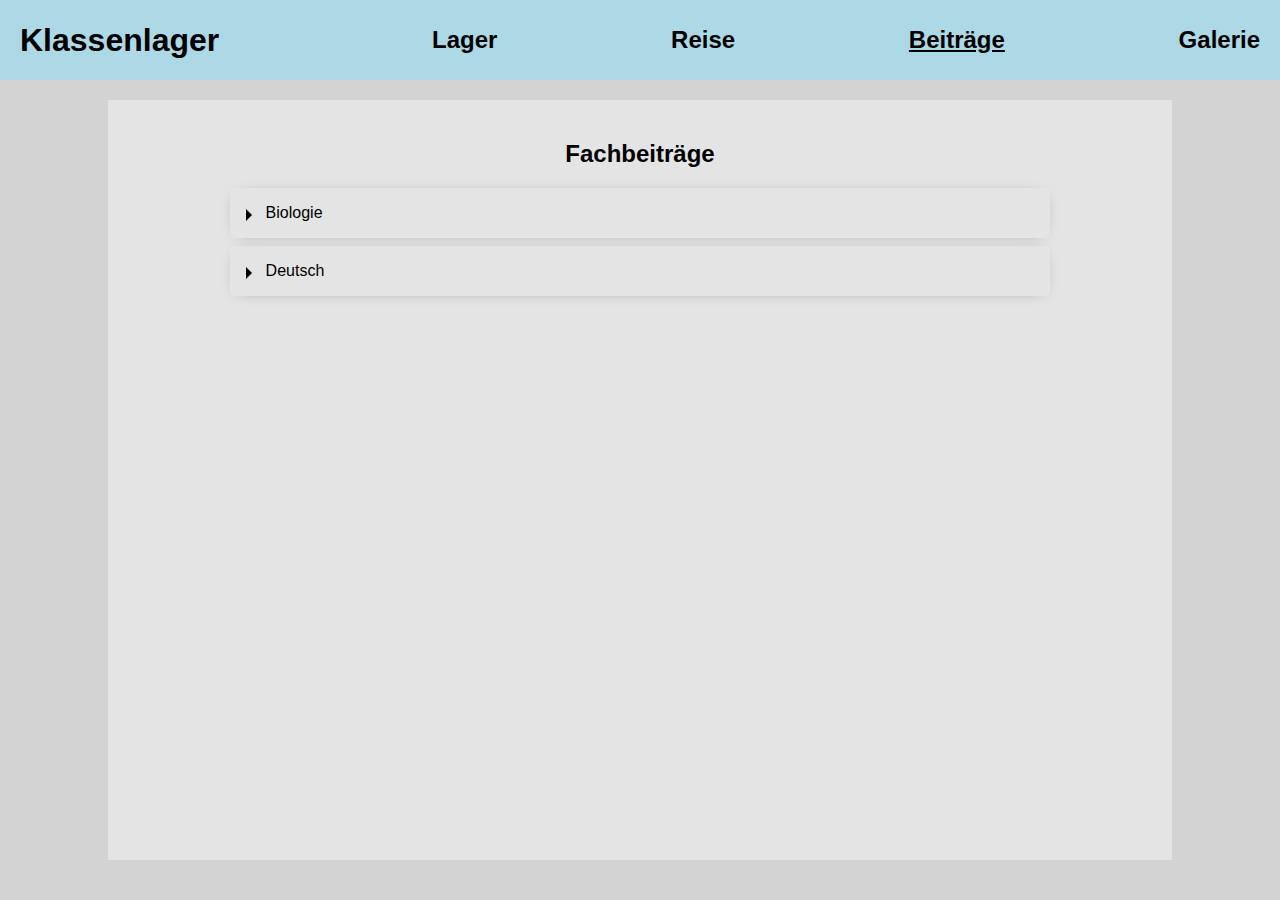
==== articles.html @ 54674957 "Ordner + Leo & Gil alles" ====
<!DOCTYPE html>
<html lang="de">

<head>
  <meta charset="UTF-8">
  <meta http-equiv="X-UA-Compatible" content="IE=edge">
  <meta name="viewport" content="width=device-width, initial-scale=1.0">
  <title>Eigene Webseite</title>

  <link rel="stylesheet" href="style.css">

</head>

<body>
  <header>
    <h1>Klassenlager</h1>
    <nav id="header-nav">
      <ul>
        <li>
          <a href="index.html">Lager</a>
        </li>
        <li>
          <a href="trip.html">Reise</a>
        </li>
        <li>
          <a href="articles.html" class="active">Beiträge</a>
        </li>
        <li>
          <a href="gallery.html">Galerie</a>
        </li>
      </ul>
    </nav>
  </header>

  <main>
    <h2>Fachbeiträge</h2>
    <details>
      <summary class="Titel">Biologie</summary>
      <details>
        <summary>Leonard & Gil</summary>
        <section style="text-align:center;">
          <img src="https://i.ibb.co/1qST4X3/1699619992718-1062ebf3-7551-44ce-8d1d-4b764a9054e6-1.jpg">
          <img src="https://i.ibb.co/bWJ7zFR/1699619992718-1062ebf3-7551-44ce-8d1d-4b764a9054e6-2.jpg">
          <img src="https://i.ibb.co/ZfgkbrX/1699619992718-1062ebf3-7551-44ce-8d1d-4b764a9054e6-3.jpg">
          <img src="https://i.ibb.co/VtXnLLb/1699619992718-1062ebf3-7551-44ce-8d1d-4b764a9054e6-4.jpg">
          <img src="https://i.ibb.co/64rYQHr/1699619992718-1062ebf3-7551-44ce-8d1d-4b764a9054e6-5.jpg">
         </section>
      </details>
    </details>
    <details>
      <summary class="Titel">Deutsch</summary>
      <details>
        <summary>Leonard & Gil</summary>
        <section style="text-align:center;">
          <img src="https://i.postimg.cc/0yD14cB4/0001.jpg">
          <img src="https://i.postimg.cc/RCpmJ3tg/0002.jpg">
         </section>
      </details>
  </main>

</body>

</html>
---- style.css ----
*,
*::before,
*::after {
  box-sizing: content-box;
}

#header-nav ul li a.active {
  text-decoration: underline;
}

body {
  background-image: url("https://www.startpage.com/sp/sxpra?url=https%3A%2F%2Fupload.wikimedia.org%2Fwikipedia%2Fcommons%2Fthumb%2F5%2F54%2FSaas-Grund.jpg%2F1200px-Saas-Grund.jpg");
  background-position: center top;
  background-size: cover;
  margin: 0;
  background-color: lightgray;
  font-family: sans-serif;
  margin-top: 80px;
}

header {
  display: grid;
  grid-template-columns: 30% 70%;
  align-items: center;
  position: fixed;
  height: 80px;
  z-index: 2;
  top: 0;
  left: 0;
  right: 0;
  background-color:lightblue;
  padding: 0 20px;
}

#header-nav ul {
  display: flex;
  flex-direction: row;
  text-align: center;
  justify-content: space-between;
  margin: 0;
  height: 100%;
}

#header-nav ul li {
  list-style: none;
}

#header-nav ul li a {
  text-decoration: none;
  color: black;
  font-size: 1.5rem;
  font-weight: bold;
}

main {
  margin: 100px auto 0;
  width: clamp(620px, 80%, 1080px);
  padding: 20px;
  min-height: 80vh;
  background-color: rgba(255, 255, 255, 0.39);
}

main h2 {
  text-align: center;
}

#photo-grid {
  display: grid;
  grid-template-columns: auto auto auto;
  gap: 2rem;
}

#photo-grid img {
  width: 100%;
  border: 2px solid black;
  transition: transform 600ms ease-in-out;
}

#photo-grid img:hover {
  transform: scale(2);
}
#photo-grid img:hover:nth-child(3n + 1) {
  transform: scale(2) translateX(25%);
}
#photo-grid img:hover:nth-child(3n) {
  transform: scale(2) translateX(-25%);
}

details {
  width: 80%;
  margin: 0 auto ;
  margin-bottom: .5rem;
  box-shadow: 0 .1rem 1rem -.5rem rgba(0,0,0,.4);
  border-radius: 5px;
  overflow: hidden;
}

summary {
  padding: 1rem;
  display: block;
  padding-left: 2.2rem;
  position: relative;
  cursor: pointer;
}

summary:before {
  content: '';
  border-width: .4rem;
  border-style: solid;
  border-color: transparent transparent transparent #000000;
  position: absolute;
  top: 1.3rem;
  left: 1rem;
  transform: rotate(0);
  transform-origin: .2rem 50%;
  transition: .25s transform ease;
}

/* THE MAGIC 🧙‍♀️ */
details[open] > summary:before {
  transform: rotate(90deg);
}


details summary::-webkit-details-marker {
  display:none;
}

details > ul {
  padding-bottom: 1rem;
  margin-bottom: 0;
}
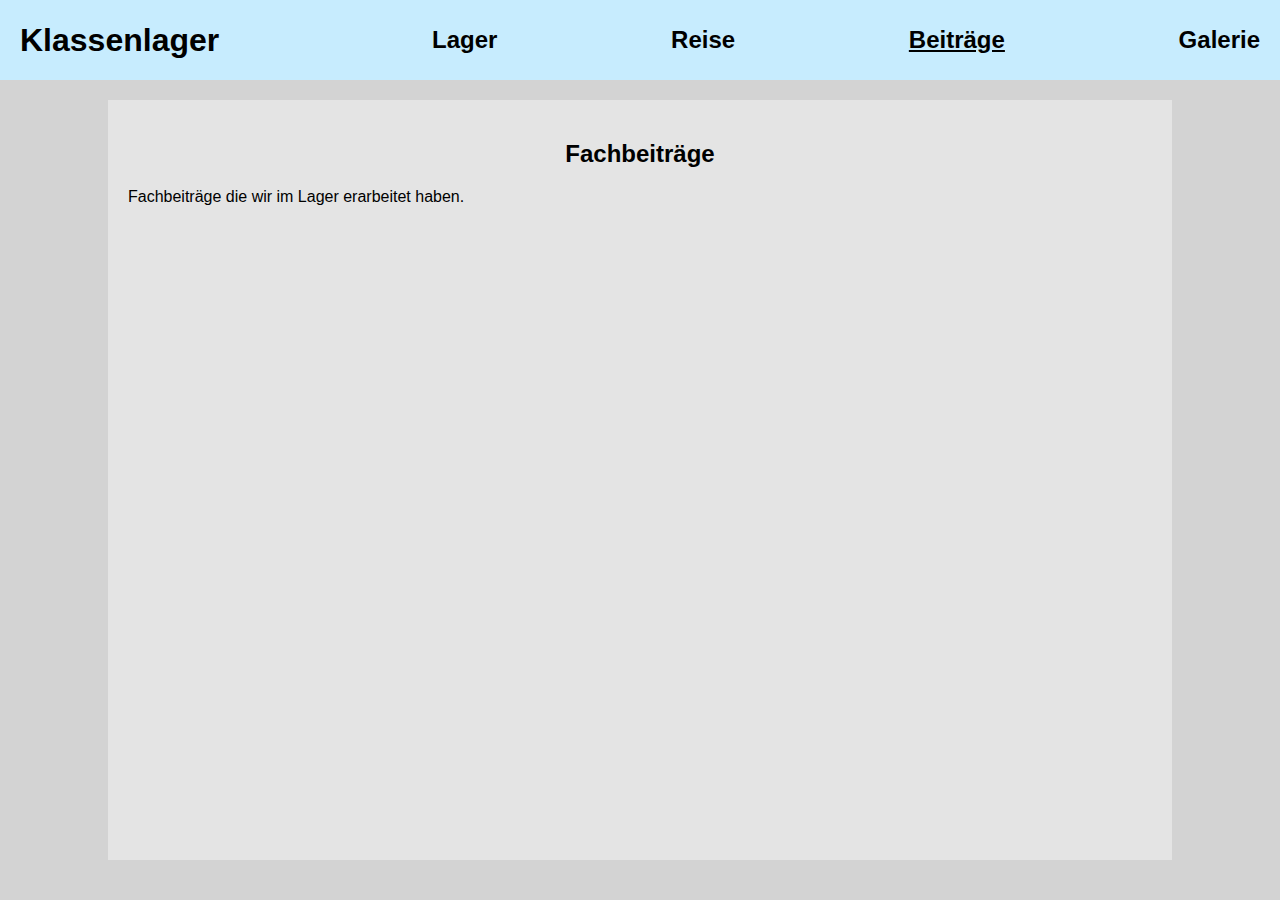
==== commit 6476c9bc: "Reportage" ====
--- a/articles.html
+++ b/articles.html
@@ -34,28 +34,12 @@
 
   <main>
     <h2>Fachbeiträge</h2>
-    <details>
-      <summary class="Titel">Biologie</summary>
-      <details>
-        <summary>Leonard & Gil</summary>
-        <section style="text-align:center;">
-          <img src="https://i.ibb.co/1qST4X3/1699619992718-1062ebf3-7551-44ce-8d1d-4b764a9054e6-1.jpg">
-          <img src="https://i.ibb.co/bWJ7zFR/1699619992718-1062ebf3-7551-44ce-8d1d-4b764a9054e6-2.jpg">
-          <img src="https://i.ibb.co/ZfgkbrX/1699619992718-1062ebf3-7551-44ce-8d1d-4b764a9054e6-3.jpg">
-          <img src="https://i.ibb.co/VtXnLLb/1699619992718-1062ebf3-7551-44ce-8d1d-4b764a9054e6-4.jpg">
-          <img src="https://i.ibb.co/64rYQHr/1699619992718-1062ebf3-7551-44ce-8d1d-4b764a9054e6-5.jpg">
-         </section>
-      </details>
-    </details>
-    <details>
-      <summary class="Titel">Deutsch</summary>
-      <details>
-        <summary>Leonard & Gil</summary>
-        <section style="text-align:center;">
-          <img src="https://i.postimg.cc/0yD14cB4/0001.jpg">
-          <img src="https://i.postimg.cc/RCpmJ3tg/0002.jpg">
-         </section>
-      </details>
+    <h3>
+      
+    </h3>
+    <section>
+      Fachbeiträge die wir im Lager erarbeitet haben.
+    </section>
   </main>
 
 </body>
--- a/style.css
+++ b/style.css
@@ -28,7 +28,7 @@
   top: 0;
   left: 0;
   right: 0;
-  background-color:lightblue;
+  background-color: rgba(199,236,254,255);
   padding: 0 20px;
 }
 
@@ -129,4 +129,4 @@
 details > ul {
   padding-bottom: 1rem;
   margin-bottom: 0;
-}+}
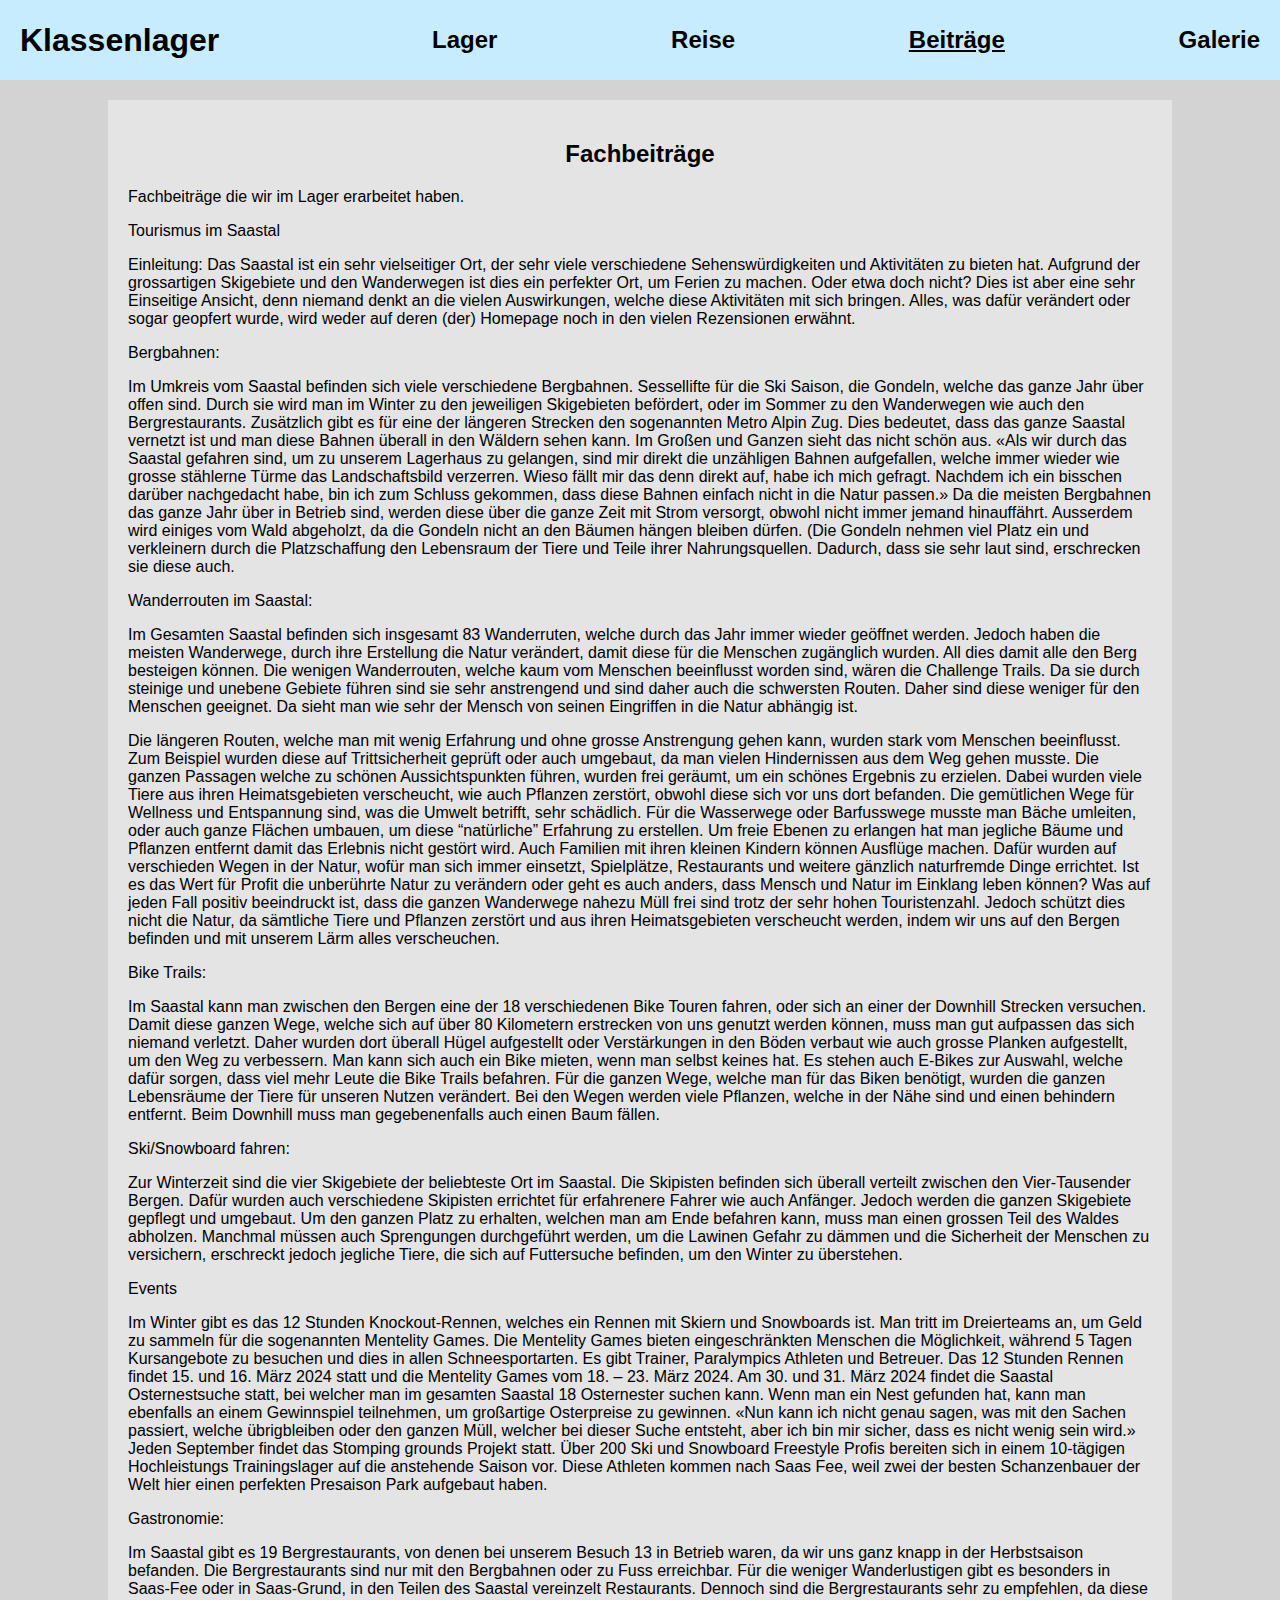
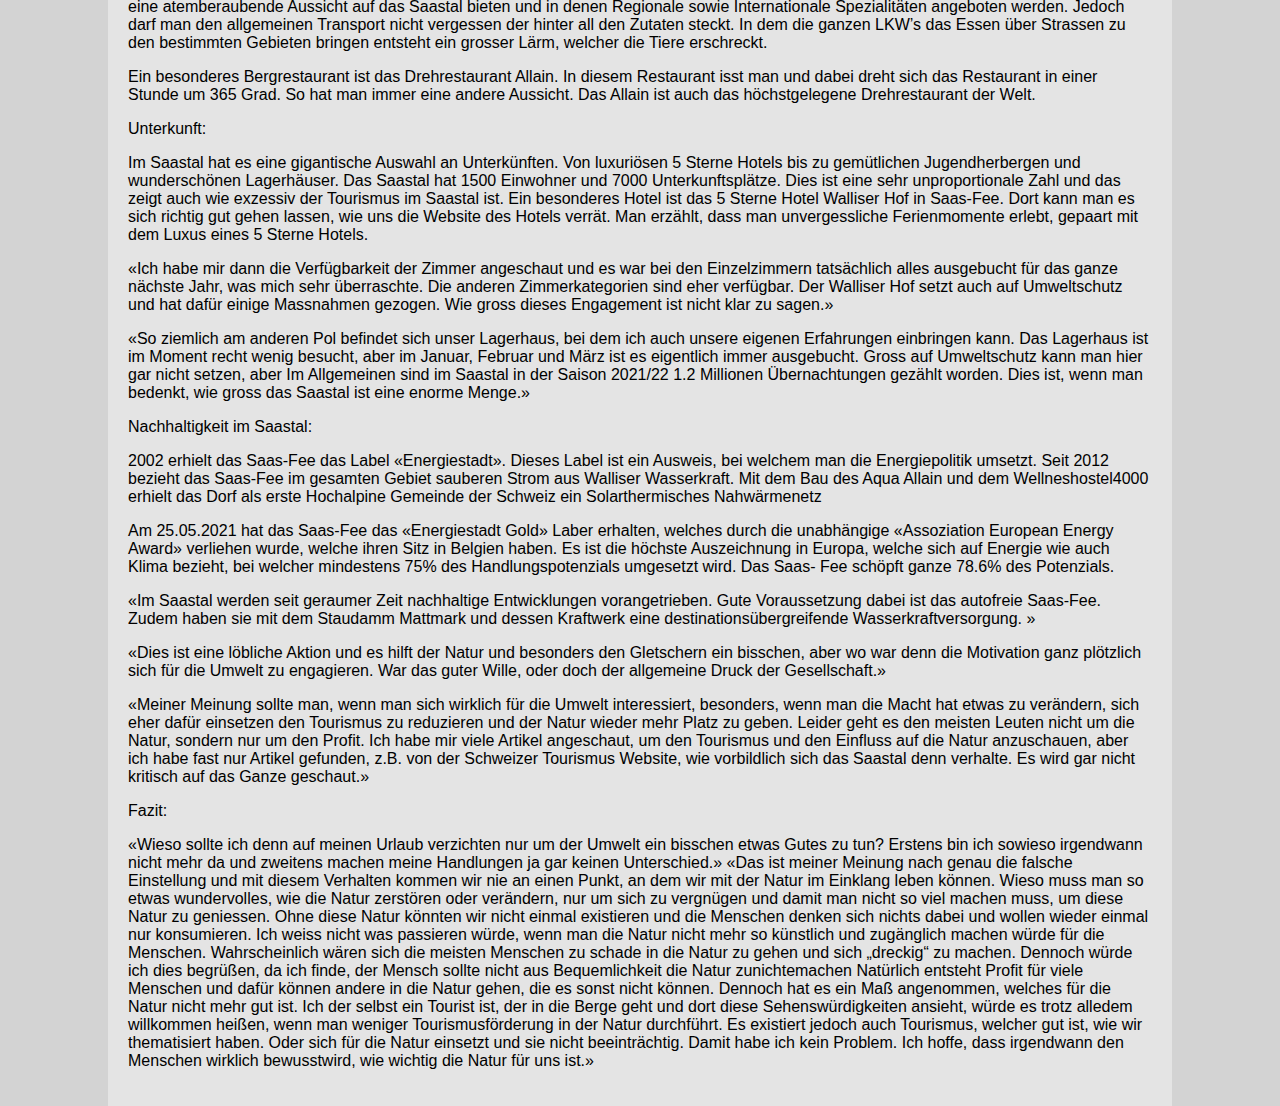
==== commit 4d104804: "bio beitrag" ====
--- a/articles.html
+++ b/articles.html
@@ -34,11 +34,126 @@
 
   <main>
     <h2>Fachbeiträge</h2>
-    <h3>
+    <section>
+      Fachbeiträge die wir im Lager erarbeitet haben. 
+
+     <p> Tourismus im Saastal
+    </p>
+    <p>
+      Einleitung:
+      Das Saastal ist ein sehr vielseitiger Ort, der sehr viele verschiedene Sehenswürdigkeiten und Aktivitäten zu bieten hat. Aufgrund der grossartigen Skigebiete und den Wanderwegen ist dies ein perfekter Ort, um Ferien zu machen. Oder etwa doch nicht? Dies ist aber eine sehr Einseitige Ansicht, denn niemand denkt an die vielen Auswirkungen, welche diese Aktivitäten mit sich bringen. Alles, was dafür verändert oder sogar geopfert wurde, wird weder auf
+      deren (der) Homepage noch in den vielen Rezensionen erwähnt.
+    </p>
+      <p>
+      Bergbahnen:
+    </p>
+    <p>
+      Im Umkreis vom Saastal befinden sich viele verschiedene Bergbahnen. Sessellifte für die Ski Saison, die Gondeln, welche das ganze Jahr über offen sind. Durch sie wird man im Winter zu den jeweiligen Skigebieten befördert, oder im Sommer zu den Wanderwegen wie auch den Bergrestaurants.
+      Zusätzlich gibt es für eine der längeren Strecken den sogenannten Metro Alpin Zug. Dies bedeutet, dass das ganze Saastal vernetzt ist und man diese Bahnen
+      überall in den Wäldern sehen kann. Im Großen und Ganzen sieht das nicht schön aus.
+      «Als wir durch das Saastal gefahren sind, um zu unserem Lagerhaus zu gelangen, sind mir direkt die unzähligen Bahnen aufgefallen, welche immer wieder wie grosse stählerne Türme das Landschaftsbild verzerren. Wieso fällt mir das denn direkt auf, habe ich mich gefragt. Nachdem ich ein bisschen darüber nachgedacht habe, bin ich zum Schluss gekommen, dass diese Bahnen einfach nicht in die Natur passen.»
+      Da die meisten Bergbahnen das ganze Jahr über in Betrieb sind, werden diese über die ganze Zeit mit Strom versorgt, obwohl nicht immer jemand hinauffährt. Ausserdem wird einiges vom Wald abgeholzt, da die Gondeln nicht an den Bäumen hängen bleiben dürfen. (Die Gondeln nehmen viel Platz ein und verkleinern durch die Platzschaffung den Lebensraum der Tiere und Teile ihrer Nahrungsquellen. Dadurch, dass sie sehr laut sind, erschrecken sie diese auch.
+    </p>
+      <p>
+      Wanderrouten im Saastal:
+    </p>
+    <p>
+      Im Gesamten Saastal befinden sich insgesamt 83 Wanderruten, welche durch das Jahr immer wieder geöffnet werden. Jedoch haben die meisten Wanderwege, durch ihre Erstellung die Natur verändert, damit diese für die Menschen zugänglich wurden. All dies damit alle den Berg besteigen können.
+      Die wenigen Wanderrouten, welche kaum vom Menschen beeinflusst worden sind, wären die Challenge Trails. Da sie durch steinige und unebene Gebiete führen sind sie sehr anstrengend und sind daher auch die schwersten Routen. Daher sind diese weniger für den Menschen geeignet. Da sieht man wie sehr der Mensch von seinen Eingriffen in die Natur abhängig ist.
+    </p>
+    <p>
+      Die längeren Routen, welche man mit wenig Erfahrung und ohne grosse Anstrengung gehen kann, wurden stark vom Menschen beeinflusst. Zum Beispiel wurden diese auf Trittsicherheit geprüft oder auch umgebaut, da man vielen Hindernissen aus dem Weg gehen musste. Die ganzen Passagen
+      welche zu schönen Aussichtspunkten führen, wurden frei geräumt, um ein schönes Ergebnis zu erzielen. Dabei wurden viele Tiere aus ihren Heimatsgebieten verscheucht, wie auch Pflanzen zerstört, obwohl diese sich vor uns dort befanden.
+      Die gemütlichen Wege für Wellness und Entspannung sind, was die Umwelt betrifft, sehr schädlich. Für die Wasserwege oder Barfusswege musste man Bäche umleiten, oder auch ganze Flächen umbauen, um diese “natürliche” Erfahrung zu erstellen. Um freie Ebenen zu erlangen hat man
+      jegliche Bäume und Pflanzen entfernt damit das Erlebnis nicht gestört wird.
+      Auch Familien mit ihren kleinen Kindern können Ausflüge machen. Dafür wurden auf verschieden Wegen in der Natur, wofür man sich immer einsetzt, Spielplätze, Restaurants und weitere gänzlich naturfremde Dinge errichtet. Ist es das Wert für Profit die unberührte Natur zu verändern oder geht es auch anders, dass Mensch und Natur im Einklang leben können?
+      Was auf jeden Fall positiv beeindruckt ist, dass die ganzen Wanderwege nahezu Müll frei sind trotz der sehr hohen Touristenzahl. Jedoch schützt dies nicht die Natur, da sämtliche Tiere und Pflanzen
+      zerstört und aus ihren Heimatsgebieten verscheucht werden, indem wir uns auf den Bergen befinden und mit unserem Lärm alles verscheuchen.
+    </p>
+    <p>
+      Bike Trails:
+    </p>
+    <p>
+      Im Saastal kann man zwischen den Bergen eine der 18 verschiedenen Bike Touren fahren, oder sich an einer der Downhill Strecken versuchen. Damit diese ganzen Wege, welche sich auf über 80 Kilometern erstrecken von uns genutzt werden können, muss man gut aufpassen das sich niemand verletzt. Daher wurden dort überall Hügel aufgestellt oder Verstärkungen in den Böden verbaut wie auch grosse Planken aufgestellt, um den Weg zu verbessern. Man kann sich auch ein Bike mieten, wenn man selbst keines hat. Es stehen auch E-Bikes zur Auswahl, welche dafür sorgen, dass viel mehr Leute die Bike Trails befahren. Für die ganzen Wege, welche man für das Biken benötigt, wurden die ganzen Lebensräume der Tiere für unseren Nutzen verändert. Bei den Wegen werden viele Pflanzen,
+      welche in der Nähe sind und einen behindern entfernt. Beim Downhill muss man gegebenenfalls auch einen Baum fällen.
+    </p>
+      <p>
+              Ski/Snowboard fahren:
+      </p>
+      <p>
+      Zur Winterzeit sind die vier Skigebiete der beliebteste Ort im Saastal. Die Skipisten befinden sich überall verteilt zwischen den Vier-Tausender Bergen. Dafür wurden auch verschiedene Skipisten errichtet für erfahrenere Fahrer wie auch Anfänger. Jedoch werden die ganzen Skigebiete gepflegt und umgebaut. Um den ganzen Platz zu erhalten, welchen man am Ende befahren kann, muss man einen grossen Teil des Waldes abholzen. Manchmal müssen auch Sprengungen durchgeführt werden, um die Lawinen Gefahr zu dämmen und die
+      Sicherheit der Menschen zu versichern, erschreckt jedoch jegliche Tiere, die sich auf Futtersuche befinden, um den Winter zu überstehen.
+    </p>
+    <p>
+      Events
+    </p>
+    <p>
+      Im Winter gibt es das 12 Stunden Knockout-Rennen, welches ein Rennen mit Skiern und Snowboards ist. Man tritt im Dreierteams an, um Geld zu sammeln für die sogenannten Mentelity Games. Die Mentelity Games bieten eingeschränkten Menschen die Möglichkeit, während 5 Tagen Kursangebote zu besuchen und dies in allen Schneesportarten. Es gibt Trainer, Paralympics Athleten und Betreuer. Das 12 Stunden Rennen findet 15. und 16. März 2024 statt und die Mentelity Games vom 18. – 23.
+      März 2024.
+      Am 30. und 31. März 2024 findet die Saastal Osternestsuche statt, bei welcher man im gesamten Saastal 18 Osternester suchen kann. Wenn man ein Nest gefunden hat, kann man ebenfalls an einem Gewinnspiel teilnehmen, um großartige Osterpreise zu gewinnen.
+      «Nun kann ich nicht genau sagen, was mit den Sachen passiert, welche übrigbleiben oder den ganzen Müll, welcher bei dieser Suche entsteht, aber ich bin mir sicher, dass es nicht wenig sein wird.»
+      Jeden September findet das Stomping grounds Projekt statt. Über 200 Ski und Snowboard Freestyle Profis bereiten sich in einem 10-tägigen Hochleistungs Trainingslager auf die anstehende Saison vor. Diese Athleten kommen nach Saas Fee, weil zwei der besten Schanzenbauer der Welt hier einen perfekten Presaison Park aufgebaut haben.
+    </p>
+    <p>      
+      Gastronomie:
+    </p>
+    <p>
+      Im Saastal gibt es 19 Bergrestaurants, von denen bei unserem Besuch 13 in Betrieb waren, da wir uns ganz knapp in der Herbstsaison befanden. Die Bergrestaurants sind nur mit den Bergbahnen oder zu Fuss erreichbar. Für die weniger Wanderlustigen gibt es besonders in Saas-Fee oder in Saas-Grund, in den Teilen des Saastal vereinzelt Restaurants. Dennoch sind die Bergrestaurants sehr zu empfehlen, da diese eine atemberaubende Aussicht auf das Saastal bieten und in denen Regionale sowie Internationale Spezialitäten angeboten werden. Jedoch darf man den allgemeinen Transport nicht
+      vergessen der hinter all den Zutaten steckt. In dem die ganzen LKW’s das Essen über Strassen zu den bestimmten Gebieten bringen entsteht ein grosser Lärm, welcher die Tiere erschreckt.
+    </p>
+      <p>
+      Ein besonderes Bergrestaurant ist das Drehrestaurant Allain. In diesem Restaurant isst man und dabei dreht sich das Restaurant in einer Stunde um 365 Grad. So hat man immer eine andere Aussicht. Das Allain ist auch das höchstgelegene Drehrestaurant der Welt.
+    </p>
+      <p>
       
-    </h3>
-    <section>
-      Fachbeiträge die wir im Lager erarbeitet haben.
+      Unterkunft:
+    </p>
+    <p>
+      Im Saastal hat es eine gigantische Auswahl an Unterkünften. Von luxuriösen 5 Sterne Hotels bis zu
+      gemütlichen Jugendherbergen und wunderschönen Lagerhäuser. Das Saastal hat 1500 Einwohner und 7000 Unterkunftsplätze. Dies ist eine sehr unproportionale Zahl und das zeigt auch wie exzessiv der Tourismus im Saastal ist.
+      Ein besonderes Hotel ist das 5 Sterne Hotel Walliser Hof in Saas-Fee. Dort kann man es sich richtig gut gehen lassen, wie uns die Website des Hotels verrät. Man erzählt, dass man unvergessliche
+      Ferienmomente erlebt, gepaart mit dem Luxus eines 5 Sterne Hotels.
+    </p>
+    <p>
+      «Ich habe mir dann die Verfügbarkeit der Zimmer angeschaut und es war bei den Einzelzimmern tatsächlich alles ausgebucht für das ganze nächste Jahr, was mich sehr überraschte. Die anderen
+      Zimmerkategorien sind eher verfügbar. Der Walliser Hof setzt auch auf Umweltschutz und hat dafür einige Massnahmen gezogen. Wie gross dieses Engagement ist nicht klar zu sagen.»
+    </p>
+      <p>
+      «So ziemlich am anderen Pol befindet sich unser Lagerhaus, bei dem ich auch unsere eigenen
+      Erfahrungen einbringen kann. Das Lagerhaus ist im Moment recht wenig besucht, aber im Januar,
+      Februar und März ist es eigentlich immer ausgebucht. Gross auf Umweltschutz kann man hier gar nicht setzen, aber Im Allgemeinen sind im Saastal in der Saison 2021/22 1.2 Millionen Übernachtungen gezählt worden. Dies ist, wenn man bedenkt, wie gross das Saastal ist eine enorme Menge.»
+    </p>
+      <p>
+      Nachhaltigkeit im Saastal:
+    </p>
+    <p>
+      2002 erhielt das Saas-Fee das Label «Energiestadt». Dieses Label ist ein Ausweis, bei welchem man die Energiepolitik umsetzt. Seit 2012 bezieht das Saas-Fee im gesamten Gebiet sauberen Strom aus Walliser Wasserkraft. Mit dem Bau des Aqua Allain und dem Wellneshostel4000 erhielt das Dorf als erste Hochalpine Gemeinde der Schweiz ein Solarthermisches Nahwärmenetz
+    </p>
+    <p>
+      Am 25.05.2021 hat das Saas-Fee das «Energiestadt Gold» Laber erhalten, welches durch die unabhängige «Assoziation European Energy Award» verliehen wurde, welche ihren Sitz in Belgien haben. Es ist die höchste Auszeichnung in Europa, welche sich auf Energie wie auch Klima bezieht, bei welcher mindestens 75% des Handlungspotenzials umgesetzt wird. Das Saas- Fee schöpft ganze 78.6% des Potenzials.
+    </p>
+    <p>
+      «Im Saastal werden seit geraumer Zeit nachhaltige Entwicklungen vorangetrieben. Gute Voraussetzung dabei ist das autofreie Saas-Fee. Zudem haben sie mit dem Staudamm Mattmark und dessen Kraftwerk eine destinationsübergreifende Wasserkraftversorgung. »
+    </p>
+    <p>
+      «Dies ist eine löbliche Aktion und es hilft der Natur und besonders den Gletschern ein bisschen, aber wo war denn die Motivation ganz plötzlich sich für die Umwelt zu engagieren. War das guter Wille, oder doch der allgemeine Druck der Gesellschaft.»
+    </p>
+    <p>
+      «Meiner Meinung sollte man, wenn man sich wirklich für die Umwelt interessiert, besonders, wenn man die Macht hat etwas zu verändern, sich eher dafür einsetzen den Tourismus zu reduzieren und der Natur wieder mehr Platz zu geben. Leider geht es den meisten Leuten nicht um die Natur, sondern nur um den Profit. Ich habe mir viele Artikel angeschaut, um den Tourismus und den Einfluss auf die Natur anzuschauen, aber ich habe fast nur Artikel gefunden,
+      z.B. von der Schweizer Tourismus Website, wie vorbildlich sich das Saastal denn verhalte. Es wird gar nicht kritisch auf das Ganze geschaut.»
+    </p>
+    <p>
+      Fazit:
+    </p>
+      «Wieso sollte ich denn auf meinen Urlaub verzichten nur um der Umwelt ein bisschen etwas Gutes zu tun? Erstens bin ich sowieso irgendwann nicht mehr da und zweitens machen meine Handlungen ja gar keinen Unterschied.»
+      «Das ist meiner Meinung nach genau die falsche Einstellung und mit diesem Verhalten kommen wir nie an einen Punkt, an dem wir mit der Natur im Einklang leben können. Wieso muss man so etwas
+      wundervolles, wie die Natur zerstören oder verändern, nur um sich zu vergnügen und damit man nicht so viel machen muss, um diese Natur zu geniessen. Ohne diese Natur könnten wir nicht einmal
+      existieren und die Menschen denken sich nichts dabei und wollen wieder einmal nur konsumieren. Ich weiss nicht was passieren würde, wenn man die Natur nicht mehr so künstlich und zugänglich machen würde für die Menschen. Wahrscheinlich wären sich die meisten Menschen zu schade in die Natur zu gehen und sich „dreckig“ zu machen. Dennoch würde ich dies begrüßen, da ich finde, der Mensch sollte nicht aus Bequemlichkeit die Natur zunichtemachen
+      Natürlich entsteht Profit für viele Menschen und dafür können andere in die Natur gehen, die es sonst nicht können. Dennoch hat es ein Maß angenommen, welches für die Natur nicht mehr gut ist.
+      Ich der selbst ein Tourist ist, der in die Berge geht und dort diese Sehenswürdigkeiten ansieht, würde es trotz alledem willkommen heißen, wenn man weniger Tourismusförderung in der Natur durchführt.
+      Es existiert jedoch auch Tourismus, welcher gut ist, wie wir thematisiert haben. Oder sich für die Natur einsetzt und sie nicht beeinträchtig. Damit habe ich kein Problem.
+      Ich hoffe, dass irgendwann den Menschen wirklich bewusstwird, wie wichtig die Natur für uns ist.»
+    </p>
     </section>
   </main>
 
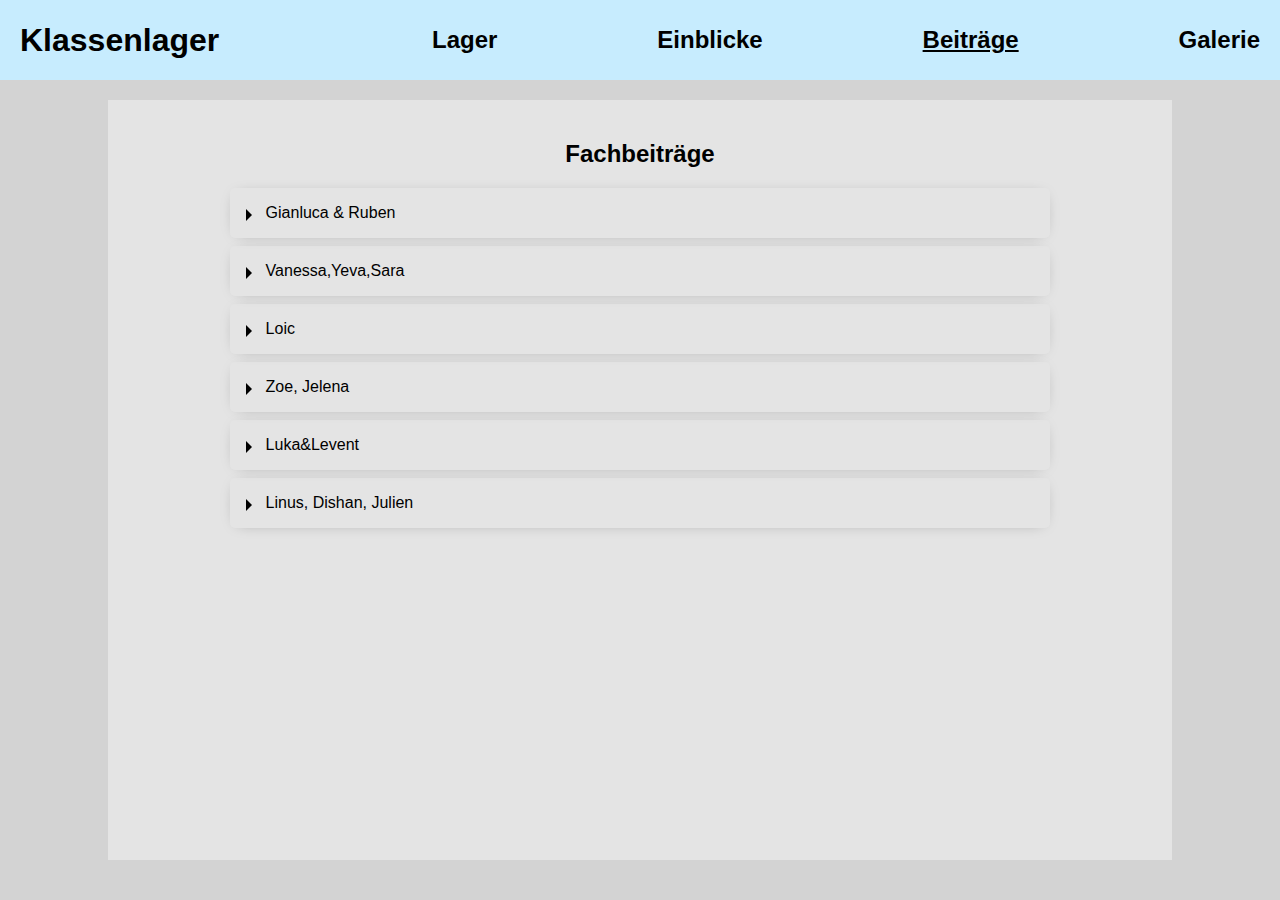
==== commit 5e0bb922: "Linus Dishan Julien Biobeitrag" ====
--- a/articles.html
+++ b/articles.html
@@ -20,7 +20,7 @@
           <a href="index.html">Lager</a>
         </li>
         <li>
-          <a href="trip.html">Reise</a>
+          <a href="trip.html">Einblicke</a>
         </li>
         <li>
           <a href="articles.html" class="active">Beiträge</a>
@@ -33,127 +33,533 @@
   </header>
 
   <main>
+
     <h2>Fachbeiträge</h2>
     <section>
-      Fachbeiträge die wir im Lager erarbeitet haben. 
-
-     <p> Tourismus im Saastal
-    </p>
-    <p>
-      Einleitung:
-      Das Saastal ist ein sehr vielseitiger Ort, der sehr viele verschiedene Sehenswürdigkeiten und Aktivitäten zu bieten hat. Aufgrund der grossartigen Skigebiete und den Wanderwegen ist dies ein perfekter Ort, um Ferien zu machen. Oder etwa doch nicht? Dies ist aber eine sehr Einseitige Ansicht, denn niemand denkt an die vielen Auswirkungen, welche diese Aktivitäten mit sich bringen. Alles, was dafür verändert oder sogar geopfert wurde, wird weder auf
-      deren (der) Homepage noch in den vielen Rezensionen erwähnt.
-    </p>
-      <p>
-      Bergbahnen:
-    </p>
-    <p>
-      Im Umkreis vom Saastal befinden sich viele verschiedene Bergbahnen. Sessellifte für die Ski Saison, die Gondeln, welche das ganze Jahr über offen sind. Durch sie wird man im Winter zu den jeweiligen Skigebieten befördert, oder im Sommer zu den Wanderwegen wie auch den Bergrestaurants.
-      Zusätzlich gibt es für eine der längeren Strecken den sogenannten Metro Alpin Zug. Dies bedeutet, dass das ganze Saastal vernetzt ist und man diese Bahnen
-      überall in den Wäldern sehen kann. Im Großen und Ganzen sieht das nicht schön aus.
-      «Als wir durch das Saastal gefahren sind, um zu unserem Lagerhaus zu gelangen, sind mir direkt die unzähligen Bahnen aufgefallen, welche immer wieder wie grosse stählerne Türme das Landschaftsbild verzerren. Wieso fällt mir das denn direkt auf, habe ich mich gefragt. Nachdem ich ein bisschen darüber nachgedacht habe, bin ich zum Schluss gekommen, dass diese Bahnen einfach nicht in die Natur passen.»
-      Da die meisten Bergbahnen das ganze Jahr über in Betrieb sind, werden diese über die ganze Zeit mit Strom versorgt, obwohl nicht immer jemand hinauffährt. Ausserdem wird einiges vom Wald abgeholzt, da die Gondeln nicht an den Bäumen hängen bleiben dürfen. (Die Gondeln nehmen viel Platz ein und verkleinern durch die Platzschaffung den Lebensraum der Tiere und Teile ihrer Nahrungsquellen. Dadurch, dass sie sehr laut sind, erschrecken sie diese auch.
-    </p>
-      <p>
-      Wanderrouten im Saastal:
-    </p>
-    <p>
-      Im Gesamten Saastal befinden sich insgesamt 83 Wanderruten, welche durch das Jahr immer wieder geöffnet werden. Jedoch haben die meisten Wanderwege, durch ihre Erstellung die Natur verändert, damit diese für die Menschen zugänglich wurden. All dies damit alle den Berg besteigen können.
-      Die wenigen Wanderrouten, welche kaum vom Menschen beeinflusst worden sind, wären die Challenge Trails. Da sie durch steinige und unebene Gebiete führen sind sie sehr anstrengend und sind daher auch die schwersten Routen. Daher sind diese weniger für den Menschen geeignet. Da sieht man wie sehr der Mensch von seinen Eingriffen in die Natur abhängig ist.
-    </p>
-    <p>
-      Die längeren Routen, welche man mit wenig Erfahrung und ohne grosse Anstrengung gehen kann, wurden stark vom Menschen beeinflusst. Zum Beispiel wurden diese auf Trittsicherheit geprüft oder auch umgebaut, da man vielen Hindernissen aus dem Weg gehen musste. Die ganzen Passagen
-      welche zu schönen Aussichtspunkten führen, wurden frei geräumt, um ein schönes Ergebnis zu erzielen. Dabei wurden viele Tiere aus ihren Heimatsgebieten verscheucht, wie auch Pflanzen zerstört, obwohl diese sich vor uns dort befanden.
-      Die gemütlichen Wege für Wellness und Entspannung sind, was die Umwelt betrifft, sehr schädlich. Für die Wasserwege oder Barfusswege musste man Bäche umleiten, oder auch ganze Flächen umbauen, um diese “natürliche” Erfahrung zu erstellen. Um freie Ebenen zu erlangen hat man
-      jegliche Bäume und Pflanzen entfernt damit das Erlebnis nicht gestört wird.
-      Auch Familien mit ihren kleinen Kindern können Ausflüge machen. Dafür wurden auf verschieden Wegen in der Natur, wofür man sich immer einsetzt, Spielplätze, Restaurants und weitere gänzlich naturfremde Dinge errichtet. Ist es das Wert für Profit die unberührte Natur zu verändern oder geht es auch anders, dass Mensch und Natur im Einklang leben können?
-      Was auf jeden Fall positiv beeindruckt ist, dass die ganzen Wanderwege nahezu Müll frei sind trotz der sehr hohen Touristenzahl. Jedoch schützt dies nicht die Natur, da sämtliche Tiere und Pflanzen
-      zerstört und aus ihren Heimatsgebieten verscheucht werden, indem wir uns auf den Bergen befinden und mit unserem Lärm alles verscheuchen.
-    </p>
-    <p>
-      Bike Trails:
-    </p>
-    <p>
-      Im Saastal kann man zwischen den Bergen eine der 18 verschiedenen Bike Touren fahren, oder sich an einer der Downhill Strecken versuchen. Damit diese ganzen Wege, welche sich auf über 80 Kilometern erstrecken von uns genutzt werden können, muss man gut aufpassen das sich niemand verletzt. Daher wurden dort überall Hügel aufgestellt oder Verstärkungen in den Böden verbaut wie auch grosse Planken aufgestellt, um den Weg zu verbessern. Man kann sich auch ein Bike mieten, wenn man selbst keines hat. Es stehen auch E-Bikes zur Auswahl, welche dafür sorgen, dass viel mehr Leute die Bike Trails befahren. Für die ganzen Wege, welche man für das Biken benötigt, wurden die ganzen Lebensräume der Tiere für unseren Nutzen verändert. Bei den Wegen werden viele Pflanzen,
-      welche in der Nähe sind und einen behindern entfernt. Beim Downhill muss man gegebenenfalls auch einen Baum fällen.
-    </p>
-      <p>
-              Ski/Snowboard fahren:
-      </p>
-      <p>
-      Zur Winterzeit sind die vier Skigebiete der beliebteste Ort im Saastal. Die Skipisten befinden sich überall verteilt zwischen den Vier-Tausender Bergen. Dafür wurden auch verschiedene Skipisten errichtet für erfahrenere Fahrer wie auch Anfänger. Jedoch werden die ganzen Skigebiete gepflegt und umgebaut. Um den ganzen Platz zu erhalten, welchen man am Ende befahren kann, muss man einen grossen Teil des Waldes abholzen. Manchmal müssen auch Sprengungen durchgeführt werden, um die Lawinen Gefahr zu dämmen und die
-      Sicherheit der Menschen zu versichern, erschreckt jedoch jegliche Tiere, die sich auf Futtersuche befinden, um den Winter zu überstehen.
-    </p>
-    <p>
-      Events
-    </p>
-    <p>
-      Im Winter gibt es das 12 Stunden Knockout-Rennen, welches ein Rennen mit Skiern und Snowboards ist. Man tritt im Dreierteams an, um Geld zu sammeln für die sogenannten Mentelity Games. Die Mentelity Games bieten eingeschränkten Menschen die Möglichkeit, während 5 Tagen Kursangebote zu besuchen und dies in allen Schneesportarten. Es gibt Trainer, Paralympics Athleten und Betreuer. Das 12 Stunden Rennen findet 15. und 16. März 2024 statt und die Mentelity Games vom 18. – 23.
-      März 2024.
-      Am 30. und 31. März 2024 findet die Saastal Osternestsuche statt, bei welcher man im gesamten Saastal 18 Osternester suchen kann. Wenn man ein Nest gefunden hat, kann man ebenfalls an einem Gewinnspiel teilnehmen, um großartige Osterpreise zu gewinnen.
-      «Nun kann ich nicht genau sagen, was mit den Sachen passiert, welche übrigbleiben oder den ganzen Müll, welcher bei dieser Suche entsteht, aber ich bin mir sicher, dass es nicht wenig sein wird.»
-      Jeden September findet das Stomping grounds Projekt statt. Über 200 Ski und Snowboard Freestyle Profis bereiten sich in einem 10-tägigen Hochleistungs Trainingslager auf die anstehende Saison vor. Diese Athleten kommen nach Saas Fee, weil zwei der besten Schanzenbauer der Welt hier einen perfekten Presaison Park aufgebaut haben.
-    </p>
-    <p>      
-      Gastronomie:
-    </p>
-    <p>
-      Im Saastal gibt es 19 Bergrestaurants, von denen bei unserem Besuch 13 in Betrieb waren, da wir uns ganz knapp in der Herbstsaison befanden. Die Bergrestaurants sind nur mit den Bergbahnen oder zu Fuss erreichbar. Für die weniger Wanderlustigen gibt es besonders in Saas-Fee oder in Saas-Grund, in den Teilen des Saastal vereinzelt Restaurants. Dennoch sind die Bergrestaurants sehr zu empfehlen, da diese eine atemberaubende Aussicht auf das Saastal bieten und in denen Regionale sowie Internationale Spezialitäten angeboten werden. Jedoch darf man den allgemeinen Transport nicht
-      vergessen der hinter all den Zutaten steckt. In dem die ganzen LKW’s das Essen über Strassen zu den bestimmten Gebieten bringen entsteht ein grosser Lärm, welcher die Tiere erschreckt.
-    </p>
-      <p>
-      Ein besonderes Bergrestaurant ist das Drehrestaurant Allain. In diesem Restaurant isst man und dabei dreht sich das Restaurant in einer Stunde um 365 Grad. So hat man immer eine andere Aussicht. Das Allain ist auch das höchstgelegene Drehrestaurant der Welt.
-    </p>
-      <p>
-      
-      Unterkunft:
-    </p>
-    <p>
-      Im Saastal hat es eine gigantische Auswahl an Unterkünften. Von luxuriösen 5 Sterne Hotels bis zu
-      gemütlichen Jugendherbergen und wunderschönen Lagerhäuser. Das Saastal hat 1500 Einwohner und 7000 Unterkunftsplätze. Dies ist eine sehr unproportionale Zahl und das zeigt auch wie exzessiv der Tourismus im Saastal ist.
-      Ein besonderes Hotel ist das 5 Sterne Hotel Walliser Hof in Saas-Fee. Dort kann man es sich richtig gut gehen lassen, wie uns die Website des Hotels verrät. Man erzählt, dass man unvergessliche
-      Ferienmomente erlebt, gepaart mit dem Luxus eines 5 Sterne Hotels.
-    </p>
-    <p>
-      «Ich habe mir dann die Verfügbarkeit der Zimmer angeschaut und es war bei den Einzelzimmern tatsächlich alles ausgebucht für das ganze nächste Jahr, was mich sehr überraschte. Die anderen
-      Zimmerkategorien sind eher verfügbar. Der Walliser Hof setzt auch auf Umweltschutz und hat dafür einige Massnahmen gezogen. Wie gross dieses Engagement ist nicht klar zu sagen.»
-    </p>
-      <p>
-      «So ziemlich am anderen Pol befindet sich unser Lagerhaus, bei dem ich auch unsere eigenen
-      Erfahrungen einbringen kann. Das Lagerhaus ist im Moment recht wenig besucht, aber im Januar,
-      Februar und März ist es eigentlich immer ausgebucht. Gross auf Umweltschutz kann man hier gar nicht setzen, aber Im Allgemeinen sind im Saastal in der Saison 2021/22 1.2 Millionen Übernachtungen gezählt worden. Dies ist, wenn man bedenkt, wie gross das Saastal ist eine enorme Menge.»
-    </p>
-      <p>
-      Nachhaltigkeit im Saastal:
-    </p>
-    <p>
-      2002 erhielt das Saas-Fee das Label «Energiestadt». Dieses Label ist ein Ausweis, bei welchem man die Energiepolitik umsetzt. Seit 2012 bezieht das Saas-Fee im gesamten Gebiet sauberen Strom aus Walliser Wasserkraft. Mit dem Bau des Aqua Allain und dem Wellneshostel4000 erhielt das Dorf als erste Hochalpine Gemeinde der Schweiz ein Solarthermisches Nahwärmenetz
-    </p>
-    <p>
-      Am 25.05.2021 hat das Saas-Fee das «Energiestadt Gold» Laber erhalten, welches durch die unabhängige «Assoziation European Energy Award» verliehen wurde, welche ihren Sitz in Belgien haben. Es ist die höchste Auszeichnung in Europa, welche sich auf Energie wie auch Klima bezieht, bei welcher mindestens 75% des Handlungspotenzials umgesetzt wird. Das Saas- Fee schöpft ganze 78.6% des Potenzials.
-    </p>
-    <p>
-      «Im Saastal werden seit geraumer Zeit nachhaltige Entwicklungen vorangetrieben. Gute Voraussetzung dabei ist das autofreie Saas-Fee. Zudem haben sie mit dem Staudamm Mattmark und dessen Kraftwerk eine destinationsübergreifende Wasserkraftversorgung. »
-    </p>
-    <p>
-      «Dies ist eine löbliche Aktion und es hilft der Natur und besonders den Gletschern ein bisschen, aber wo war denn die Motivation ganz plötzlich sich für die Umwelt zu engagieren. War das guter Wille, oder doch der allgemeine Druck der Gesellschaft.»
-    </p>
-    <p>
-      «Meiner Meinung sollte man, wenn man sich wirklich für die Umwelt interessiert, besonders, wenn man die Macht hat etwas zu verändern, sich eher dafür einsetzen den Tourismus zu reduzieren und der Natur wieder mehr Platz zu geben. Leider geht es den meisten Leuten nicht um die Natur, sondern nur um den Profit. Ich habe mir viele Artikel angeschaut, um den Tourismus und den Einfluss auf die Natur anzuschauen, aber ich habe fast nur Artikel gefunden,
-      z.B. von der Schweizer Tourismus Website, wie vorbildlich sich das Saastal denn verhalte. Es wird gar nicht kritisch auf das Ganze geschaut.»
-    </p>
-    <p>
-      Fazit:
-    </p>
-      «Wieso sollte ich denn auf meinen Urlaub verzichten nur um der Umwelt ein bisschen etwas Gutes zu tun? Erstens bin ich sowieso irgendwann nicht mehr da und zweitens machen meine Handlungen ja gar keinen Unterschied.»
-      «Das ist meiner Meinung nach genau die falsche Einstellung und mit diesem Verhalten kommen wir nie an einen Punkt, an dem wir mit der Natur im Einklang leben können. Wieso muss man so etwas
-      wundervolles, wie die Natur zerstören oder verändern, nur um sich zu vergnügen und damit man nicht so viel machen muss, um diese Natur zu geniessen. Ohne diese Natur könnten wir nicht einmal
-      existieren und die Menschen denken sich nichts dabei und wollen wieder einmal nur konsumieren. Ich weiss nicht was passieren würde, wenn man die Natur nicht mehr so künstlich und zugänglich machen würde für die Menschen. Wahrscheinlich wären sich die meisten Menschen zu schade in die Natur zu gehen und sich „dreckig“ zu machen. Dennoch würde ich dies begrüßen, da ich finde, der Mensch sollte nicht aus Bequemlichkeit die Natur zunichtemachen
-      Natürlich entsteht Profit für viele Menschen und dafür können andere in die Natur gehen, die es sonst nicht können. Dennoch hat es ein Maß angenommen, welches für die Natur nicht mehr gut ist.
-      Ich der selbst ein Tourist ist, der in die Berge geht und dort diese Sehenswürdigkeiten ansieht, würde es trotz alledem willkommen heißen, wenn man weniger Tourismusförderung in der Natur durchführt.
-      Es existiert jedoch auch Tourismus, welcher gut ist, wie wir thematisiert haben. Oder sich für die Natur einsetzt und sie nicht beeinträchtig. Damit habe ich kein Problem.
-      Ich hoffe, dass irgendwann den Menschen wirklich bewusstwird, wie wichtig die Natur für uns ist.»
-    </p>
+      <details>
+        <summary>Gianluca & Ruben</summary>
+
+        <p><strong>Tourismus im Saastal</strong>
+        </p>
+        <p>
+          <strong>Einleitung:</strong>
+          Das Saastal ist ein sehr vielseitiger Ort, der sehr viele verschiedene Sehenswürdigkeiten und Aktivitäten zu
+          bieten hat. Aufgrund der grossartigen Skigebiete und den Wanderwegen ist dies ein perfekter Ort, um Ferien zu
+          machen. Oder etwa doch nicht? Dies ist aber eine sehr Einseitige Ansicht, denn niemand denkt an die vielen
+          Auswirkungen, welche diese Aktivitäten mit sich bringen. Alles, was dafür verändert oder sogar geopfert wurde,
+          wird weder auf
+          deren (der) Homepage noch in den vielen Rezensionen erwähnt.
+        </p>
+        <p>
+          <strong>Bergbahnen:</strong>
+        </p>
+        <p>
+          Im Umkreis vom Saastal befinden sich viele verschiedene Bergbahnen. Sessellifte für die Ski Saison, die
+          Gondeln, welche das ganze Jahr über offen sind. Durch sie wird man im Winter zu den jeweiligen Skigebieten
+          befördert, oder im Sommer zu den Wanderwegen wie auch den Bergrestaurants.
+          Zusätzlich gibt es für eine der längeren Strecken den sogenannten Metro Alpin Zug. Dies bedeutet, dass das
+          ganze Saastal vernetzt ist und man diese Bahnen
+          überall in den Wäldern sehen kann. Im Großen und Ganzen sieht das nicht schön aus.
+          «Als wir durch das Saastal gefahren sind, um zu unserem Lagerhaus zu gelangen, sind mir direkt die unzähligen
+          Bahnen aufgefallen, welche immer wieder wie grosse stählerne Türme das Landschaftsbild verzerren. Wieso fällt
+          mir das denn direkt auf, habe ich mich gefragt. Nachdem ich ein bisschen darüber nachgedacht habe, bin ich zum
+          Schluss gekommen, dass diese Bahnen einfach nicht in die Natur passen.»
+          Da die meisten Bergbahnen das ganze Jahr über in Betrieb sind, werden diese über die ganze Zeit mit Strom
+          versorgt, obwohl nicht immer jemand hinauffährt. Ausserdem wird einiges vom Wald abgeholzt, da die Gondeln
+          nicht an den Bäumen hängen bleiben dürfen. (Die Gondeln nehmen viel Platz ein und verkleinern durch die
+          Platzschaffung den Lebensraum der Tiere und Teile ihrer Nahrungsquellen. Dadurch, dass sie sehr laut sind,
+          erschrecken sie diese auch.
+        </p>
+        <p>
+          <strong>Wanderrouten im Saastal:</strong>
+        </p>
+        <p>
+          Im Gesamten Saastal befinden sich insgesamt 83 Wanderruten, welche durch das Jahr immer wieder geöffnet
+          werden. Jedoch haben die meisten Wanderwege, durch ihre Erstellung die Natur verändert, damit diese für die
+          Menschen zugänglich wurden. All dies damit alle den Berg besteigen können.
+          Die wenigen Wanderrouten, welche kaum vom Menschen beeinflusst worden sind, wären die Challenge Trails. Da sie
+          durch steinige und unebene Gebiete führen sind sie sehr anstrengend und sind daher auch die schwersten Routen.
+          Daher sind diese weniger für den Menschen geeignet. Da sieht man wie sehr der Mensch von seinen Eingriffen in
+          die Natur abhängig ist.
+        </p>
+        <p>
+          Die längeren Routen, welche man mit wenig Erfahrung und ohne grosse Anstrengung gehen kann, wurden stark vom
+          Menschen beeinflusst. Zum Beispiel wurden diese auf Trittsicherheit geprüft oder auch umgebaut, da man vielen
+          Hindernissen aus dem Weg gehen musste. Die ganzen Passagen
+          welche zu schönen Aussichtspunkten führen, wurden frei geräumt, um ein schönes Ergebnis zu erzielen. Dabei
+          wurden viele Tiere aus ihren Heimatsgebieten verscheucht, wie auch Pflanzen zerstört, obwohl diese sich vor
+          uns dort befanden.
+          Die gemütlichen Wege für Wellness und Entspannung sind, was die Umwelt betrifft, sehr schädlich. Für die
+          Wasserwege oder Barfusswege musste man Bäche umleiten, oder auch ganze Flächen umbauen, um diese “natürliche”
+          Erfahrung zu erstellen. Um freie Ebenen zu erlangen hat man
+          jegliche Bäume und Pflanzen entfernt damit das Erlebnis nicht gestört wird.
+          Auch Familien mit ihren kleinen Kindern können Ausflüge machen. Dafür wurden auf verschieden Wegen in der
+          Natur, wofür man sich immer einsetzt, Spielplätze, Restaurants und weitere gänzlich naturfremde Dinge
+          errichtet. Ist es das Wert für Profit die unberührte Natur zu verändern oder geht es auch anders, dass Mensch
+          und Natur im Einklang leben können?
+          Was auf jeden Fall positiv beeindruckt ist, dass die ganzen Wanderwege nahezu Müll frei sind trotz der sehr
+          hohen Touristenzahl. Jedoch schützt dies nicht die Natur, da sämtliche Tiere und Pflanzen
+          zerstört und aus ihren Heimatsgebieten verscheucht werden, indem wir uns auf den Bergen befinden und mit
+          unserem Lärm alles verscheuchen.
+        </p>
+        <p>
+          <strong>Bike Trails:</strong>
+        </p>
+        <p>
+          Im Saastal kann man zwischen den Bergen eine der 18 verschiedenen Bike Touren fahren, oder sich an einer der
+          Downhill Strecken versuchen. Damit diese ganzen Wege, welche sich auf über 80 Kilometern erstrecken von uns
+          genutzt werden können, muss man gut aufpassen das sich niemand verletzt. Daher wurden dort überall Hügel
+          aufgestellt oder Verstärkungen in den Böden verbaut wie auch grosse Planken aufgestellt, um den Weg zu
+          verbessern. Man kann sich auch ein Bike mieten, wenn man selbst keines hat. Es stehen auch E-Bikes zur
+          Auswahl, welche dafür sorgen, dass viel mehr Leute die Bike Trails befahren. Für die ganzen Wege, welche man
+          für das Biken benötigt, wurden die ganzen Lebensräume der Tiere für unseren Nutzen verändert. Bei den Wegen
+          werden viele Pflanzen,
+          welche in der Nähe sind und einen behindern entfernt. Beim Downhill muss man gegebenenfalls auch einen Baum
+          fällen.
+        </p>
+        <p>
+          <strong> Ski/Snowboard fahren:</strong>
+        </p>
+        <p>
+          Zur Winterzeit sind die vier Skigebiete der beliebteste Ort im Saastal. Die Skipisten befinden sich überall
+          verteilt zwischen den Vier-Tausender Bergen. Dafür wurden auch verschiedene Skipisten errichtet für
+          erfahrenere Fahrer wie auch Anfänger. Jedoch werden die ganzen Skigebiete gepflegt und umgebaut. Um den ganzen
+          Platz zu erhalten, welchen man am Ende befahren kann, muss man einen grossen Teil des Waldes abholzen.
+          Manchmal müssen auch Sprengungen durchgeführt werden, um die Lawinen Gefahr zu dämmen und die
+          Sicherheit der Menschen zu versichern, erschreckt jedoch jegliche Tiere, die sich auf Futtersuche befinden, um
+          den Winter zu überstehen.
+        </p>
+        <p>
+          <strong>Events</strong>
+        </p>
+        <p>
+          Im Winter gibt es das 12 Stunden Knockout-Rennen, welches ein Rennen mit Skiern und Snowboards ist. Man tritt
+          im Dreierteams an, um Geld zu sammeln für die sogenannten Mentelity Games. Die Mentelity Games bieten
+          eingeschränkten Menschen die Möglichkeit, während 5 Tagen Kursangebote zu besuchen und dies in allen
+          Schneesportarten. Es gibt Trainer, Paralympics Athleten und Betreuer. Das 12 Stunden Rennen findet 15. und 16.
+          März 2024 statt und die Mentelity Games vom 18. – 23.
+          März 2024.
+          Am 30. und 31. März 2024 findet die Saastal Osternestsuche statt, bei welcher man im gesamten Saastal 18
+          Osternester suchen kann. Wenn man ein Nest gefunden hat, kann man ebenfalls an einem Gewinnspiel teilnehmen,
+          um großartige Osterpreise zu gewinnen.
+          «Nun kann ich nicht genau sagen, was mit den Sachen passiert, welche übrigbleiben oder den ganzen Müll,
+          welcher bei dieser Suche entsteht, aber ich bin mir sicher, dass es nicht wenig sein wird.»
+          Jeden September findet das Stomping grounds Projekt statt. Über 200 Ski und Snowboard Freestyle Profis
+          bereiten sich in einem 10-tägigen Hochleistungs Trainingslager auf die anstehende Saison vor. Diese Athleten
+          kommen nach Saas Fee, weil zwei der besten Schanzenbauer der Welt hier einen perfekten Presaison Park
+          aufgebaut haben.
+        </p>
+        <p>
+          <strong>Gastronomie:</strong>
+        </p>
+        <p>
+          Im Saastal gibt es 19 Bergrestaurants, von denen bei unserem Besuch 13 in Betrieb waren, da wir uns ganz knapp
+          in der Herbstsaison befanden. Die Bergrestaurants sind nur mit den Bergbahnen oder zu Fuss erreichbar. Für die
+          weniger Wanderlustigen gibt es besonders in Saas-Fee oder in Saas-Grund, in den Teilen des Saastal vereinzelt
+          Restaurants. Dennoch sind die Bergrestaurants sehr zu empfehlen, da diese eine atemberaubende Aussicht auf das
+          Saastal bieten und in denen Regionale sowie Internationale Spezialitäten angeboten werden. Jedoch darf man den
+          allgemeinen Transport nicht
+          vergessen der hinter all den Zutaten steckt. In dem die ganzen LKW’s das Essen über Strassen zu den bestimmten
+          Gebieten bringen entsteht ein grosser Lärm, welcher die Tiere erschreckt.
+        </p>
+        <p>
+          Ein besonderes Bergrestaurant ist das Drehrestaurant Allain. In diesem Restaurant isst man und dabei dreht
+          sich das Restaurant in einer Stunde um 365 Grad. So hat man immer eine andere Aussicht. Das Allain ist auch
+          das höchstgelegene Drehrestaurant der Welt.
+        </p>
+        <p>
+
+          <strong>Unterkunft:</strong>
+        </p>
+        <p>
+          Im Saastal hat es eine gigantische Auswahl an Unterkünften. Von luxuriösen 5 Sterne Hotels bis zu
+          gemütlichen Jugendherbergen und wunderschönen Lagerhäuser. Das Saastal hat 1500 Einwohner und 7000
+          Unterkunftsplätze. Dies ist eine sehr unproportionale Zahl und das zeigt auch wie exzessiv der Tourismus im
+          Saastal ist.
+          Ein besonderes Hotel ist das 5 Sterne Hotel Walliser Hof in Saas-Fee. Dort kann man es sich richtig gut gehen
+          lassen, wie uns die Website des Hotels verrät. Man erzählt, dass man unvergessliche
+          Ferienmomente erlebt, gepaart mit dem Luxus eines 5 Sterne Hotels.
+        </p>
+        <p>
+          «Ich habe mir dann die Verfügbarkeit der Zimmer angeschaut und es war bei den Einzelzimmern tatsächlich alles
+          ausgebucht für das ganze nächste Jahr, was mich sehr überraschte. Die anderen
+          Zimmerkategorien sind eher verfügbar. Der Walliser Hof setzt auch auf Umweltschutz und hat dafür einige
+          Massnahmen gezogen. Wie gross dieses Engagement ist nicht klar zu sagen.»
+        </p>
+        <p>
+          «So ziemlich am anderen Pol befindet sich unser Lagerhaus, bei dem ich auch unsere eigenen
+          Erfahrungen einbringen kann. Das Lagerhaus ist im Moment recht wenig besucht, aber im Januar,
+          Februar und März ist es eigentlich immer ausgebucht. Gross auf Umweltschutz kann man hier gar nicht setzen,
+          aber Im Allgemeinen sind im Saastal in der Saison 2021/22 1.2 Millionen Übernachtungen gezählt worden. Dies
+          ist, wenn man bedenkt, wie gross das Saastal ist eine enorme Menge.»
+        </p>
+        <p>
+          <strong>Nachhaltigkeit im Saastal:</strong>
+        </p>
+        <p>
+          2002 erhielt das Saas-Fee das Label «Energiestadt». Dieses Label ist ein Ausweis, bei welchem man die
+          Energiepolitik umsetzt. Seit 2012 bezieht das Saas-Fee im gesamten Gebiet sauberen Strom aus Walliser
+          Wasserkraft. Mit dem Bau des Aqua Allain und dem Wellneshostel4000 erhielt das Dorf als erste Hochalpine
+          Gemeinde der Schweiz ein Solarthermisches Nahwärmenetz
+        </p>
+        <p>
+          Am 25.05.2021 hat das Saas-Fee das «Energiestadt Gold» Laber erhalten, welches durch die unabhängige
+          «Assoziation European Energy Award» verliehen wurde, welche ihren Sitz in Belgien haben. Es ist die höchste
+          Auszeichnung in Europa, welche sich auf Energie wie auch Klima bezieht, bei welcher mindestens 75% des
+          Handlungspotenzials umgesetzt wird. Das Saas- Fee schöpft ganze 78.6% des Potenzials.
+        </p>
+        <p>
+          «Im Saastal werden seit geraumer Zeit nachhaltige Entwicklungen vorangetrieben. Gute Voraussetzung dabei ist
+          das autofreie Saas-Fee. Zudem haben sie mit dem Staudamm Mattmark und dessen Kraftwerk eine
+          destinationsübergreifende Wasserkraftversorgung. »
+        </p>
+        <p>
+          «Dies ist eine löbliche Aktion und es hilft der Natur und besonders den Gletschern ein bisschen, aber wo war
+          denn die Motivation ganz plötzlich sich für die Umwelt zu engagieren. War das guter Wille, oder doch der
+          allgemeine Druck der Gesellschaft.»
+        </p>
+        <p>
+          «Meiner Meinung sollte man, wenn man sich wirklich für die Umwelt interessiert, besonders, wenn man die Macht
+          hat etwas zu verändern, sich eher dafür einsetzen den Tourismus zu reduzieren und der Natur wieder mehr Platz
+          zu geben. Leider geht es den meisten Leuten nicht um die Natur, sondern nur um den Profit. Ich habe mir viele
+          Artikel angeschaut, um den Tourismus und den Einfluss auf die Natur anzuschauen, aber ich habe fast nur
+          Artikel gefunden,
+          z.B. von der Schweizer Tourismus Website, wie vorbildlich sich das Saastal denn verhalte. Es wird gar nicht
+          kritisch auf das Ganze geschaut.»
+        </p>
+        <p>
+          <strong>Fazit:</strong>
+        </p>
+        «Wieso sollte ich denn auf meinen Urlaub verzichten nur um der Umwelt ein bisschen etwas Gutes zu tun? Erstens
+        bin ich sowieso irgendwann nicht mehr da und zweitens machen meine Handlungen ja gar keinen Unterschied.»
+        «Das ist meiner Meinung nach genau die falsche Einstellung und mit diesem Verhalten kommen wir nie an einen
+        Punkt, an dem wir mit der Natur im Einklang leben können. Wieso muss man so etwas
+        wundervolles, wie die Natur zerstören oder verändern, nur um sich zu vergnügen und damit man nicht so viel
+        machen muss, um diese Natur zu geniessen. Ohne diese Natur könnten wir nicht einmal
+        existieren und die Menschen denken sich nichts dabei und wollen wieder einmal nur konsumieren. Ich weiss nicht
+        was passieren würde, wenn man die Natur nicht mehr so künstlich und zugänglich machen würde für die Menschen.
+        Wahrscheinlich wären sich die meisten Menschen zu schade in die Natur zu gehen und sich „dreckig“ zu machen.
+        Dennoch würde ich dies begrüßen, da ich finde, der Mensch sollte nicht aus Bequemlichkeit die Natur
+        zunichtemachen
+        Natürlich entsteht Profit für viele Menschen und dafür können andere in die Natur gehen, die es sonst nicht
+        können. Dennoch hat es ein Maß angenommen, welches für die Natur nicht mehr gut ist.
+        Ich der selbst ein Tourist ist, der in die Berge geht und dort diese Sehenswürdigkeiten ansieht, würde es trotz
+        alledem willkommen heißen, wenn man weniger Tourismusförderung in der Natur durchführt.
+        Es existiert jedoch auch Tourismus, welcher gut ist, wie wir thematisiert haben. Oder sich für die Natur
+        einsetzt und sie nicht beeinträchtig. Damit habe ich kein Problem.
+        Ich hoffe, dass irgendwann den Menschen wirklich bewusstwird, wie wichtig die Natur für uns ist.»
+        </p>
+      </details>
+      <details>
+        <summary>
+          Vanessa,Yeva,Sara
+        </summary>
+        <h2>Fauna im Saastal</h2>
+
+        <b>Inhalt</b>
+        <ul>
+          <li>Was ist Fauna? </li>
+          <li>Tiere im Saastal </li>
+          <li>Wildschutz im Saastal </li>
+          <li>Neozoen </li>
+          <li>Welche Tiere im Saastal sind vom Aussterben bedroht? </li>
+          <li>In welchen Höhenlagen in den Bergen findet man welche Tiere? Wieso ist leben in den Bergen möglich? </li>
+        </ul>
+
+
+        <b>Was ist Fauna?</b>
+
+        <p>Fauna ist die Gesamtheit von allen vorkommenden Tieren in einem bestimmten Gebiet. Der Begriff stammt aus dem
+          Lateinischen und leitet sich vom Namen der römischen Göttin Fauna, der Natur- und Waldgöttin, ab. Je nachdem
+          auf welchen Lebensraum oder welche Tiergruppen sich diese Aufzählung der Arten bezieht, wird zwischen mehreren
+          Unterbegriffen von Fauna unterschieden. So gibt es zum Beispiel die Aqua-, Wald- oder die Wüstenfauna, welche
+          die jeweiligen Habitate der Tierwelt beschreibt. Die Unterbegriffe der Fauna können sich in noch kleinere
+          Gruppen spalten.
+          Zum Beispiel die marine Fauna, welche auch Meeresfauna genannt wird, kann man in weitere Teilgebiete wie
+          Wasserschichten, die Tiefe, oder salzhaltige und nicht salzhaltige Gewässer unterteilen.
+          Auch in Bezug auf die einzelnen Klassen der Tiere existieren innerhalb der Fauna unterschiedliche Begriffe. So
+          umfasst beispielsweise die Entomofauna alle Insekten in einer bestimmten Region, die Avifauna alle Vogelarten,
+          die Ichthyofauna alle Fische und die Herpetofauna sämtliche Amphibien und Reptilien.
+        </p>
+
+        <b>Tiere im Saastal</b>
+
+        <p>TextfeldVon den pflanzenfressenden Säugetieren sind im Saastal vor Allem Murmeltiere, Saaser Gämsen, Rotwild,
+          Feld-/ Schneehasen, und Rehböcke verbreitet. Die Raubtiere sind meistens Dachse, Füchse, Marder und seit nicht
+          allzu langer Zeit auch Wölfe. Im Saastal gibt es viele verschiedene Vögel. Es gibt Schneehühner, Adler,
+          Bartgeier, Mäusebussarde, Falken und weitere kleine Vogelarten wie zum Beispiel Spatzen. Es existieren
+          allerlei Insekten wie Heuschrecken und Grashüpfer, Wespen, Bienen, Fliegen, Schmetterlinge, Libellen und viele
+          weitere. Der Grasfrosch ist im Wallis die häufigste Amphibienart. Die zweithäufigste Art ist der Bergmolch.
+          Der Alpensalamander ist eher selten anzutreffen. Stattdessen kann man auf der Südseite der Alpen einige
+          Feuersalamander entdecken. Die am häufigsten im Wallis vorkommende Reptilien sind die Mauer- und die
+          Smaragdeidechse. Gelegentlich kann man hier Blindschleichen zu Gesicht bekommen. Die am weitesten verbreitete
+          Schlangenart ist die Aspisviper, welche giftig ist. Von den Fischen findet man in der Rhone heute nur noch die
+          Forelle und die Groppe. Früher gab es allerdings mehr als zehn verschiedene Arten. Es werden Nutztiere wie
+          Kühe und Schafe gehalten.
+        </p>
+
+        <p><b>Weitere Informationen zu einigen Tieren</b></p>
+
+        <p><u>Murmeltier</u></p>
+        <p>Das berühmteste Tier im Saastal ist das Murmeltier, welches auch Alpenmaus genannt wird. Sie sind von den
+          Säugetieren am weitesten im Saastal verbreitet, weshalb das Murmeltier Eddie das Maskottchen des Saastals ist.
+          Murmeltiere halten von ca. Ende September bis Anfangs Mai sechs bis acht Monate lang Winterschlaf. Die
+          Murmeltiere im Saastal sind meistens zutraulich und wenn man welche entdeckt, kann man sie sogar mit Karotten
+          und Erdnüssen füttern. Sie ernähren sich vor allem von Gräsern und sind somit Pflanzenfresser.
+        </p>
+
+        <p><u>Saaser Mutten </u></p>
+        <p>Die Saaser Mutte ist eine seltene Schafrasse, die nur im Wallis natürlich vorkommt.
+        </p>
+
+        <p><u>Bartgeier </u></p>
+        <p>Der Bartgeier gehört mit 2,8 Meter Flügelspannweite zu den grössten Vögeln. Er ist allerdings kein
+          Greifvogel, sondern Aasfresser. Das heisst, dass er Ausschau nach toten Tieren hält, um den Kadaver zu
+          verspeisen. Er kann auch grosse Knochen problemlos schlucken. Wenn der Bartgeier also die toten Tiere frisst,
+          räumt er die Gegend auf. Diese Vögel leben oberhalb der Baumgrenze. Die Alpen sind im Moment noch ein
+          Wiederansiedlungsgebiet, deshalb leben hier noch nicht so viele Bartgeier.
+        </p>
+
+        <p><u>Feldhase </u></p>
+        <p>Der Feldhase war einige Zeit lang nicht mehr im Saastal anzutreffen, aber seit 15 Jahren nimmt der Bestand
+          stetig zu.
+        </p>
+
+        <p><u>Wolf</u></p>
+        <p>Im Jahr 2022 gab es 50 Wölfe im Wallis, welche 400 Nutztiere gerissen haben.</p>
+
+        <p><b>Wechselwirkungen</b></p>
+        <p>Allgemein sorgen Raubtiere dafür, dass es nicht zu viele Pflanzenfresser gibt. Zu viele Pflanzenfresser
+          würden die Vegetation abfressen und selbst nicht genug zu fressen haben. Produzenten (also die Pflanzen)
+          betreiben Fotosynthese und stellen dadurch aus anorganischen Stoffen (Sonnenlicht und CO2) organische,
+          energiereiche Biomasse her (z.B. Löwenzahnblätter, Grashalme usw.). Die Pflanzenfresser sind Konsumenten
+          erster Ordnung. Sie sind auf die Biomasse der Produzenten als Nahrungsquelle angewiesen. Hier im Saastal wären
+          es die Murmeltiere, Gämsen, Steinböcke, Rehe und Raupen. Die Konsumenten zweiter Ordnung bilden die Raubtiere.
+          Diese ernähren sich von anderen Tieren. Im Saastal sind es also Füchse, Mäusebussarde und weiter oben genannte
+          Tiere. Zu den Destruenten (die Zersetzer) gehören hier zum Beispiel die Bartgeier, welche sich von
+          Tierkadavern ernähren. Die Destruenten zersetzen also die Reststoffe/ Abfallprodukte wie Aas, Pflanzenreste
+          und Ausscheidungen, welche zu anorganischen Stoffen werden. Meistens sind es Würmer und Käfer, die diesen Job
+          erledigen.
+        </p>
+
+        <p><b>Wildschutz im Saastal </b></p>
+        <p>
+          Im Saastal gibt es Wildhüter, die für den Schutz von Wildtieren zuständig sind. Das heisst, dass sie den
+          leiblichen Zustand der Tiere überwachen und ihren Lebensraum sicherstellen und pflegen. Konkret macht sich das
+          auf den täglichen Kontrollgängen, wo geschaut wird, ob Krankheiten sich vermehren, ob es neozoische Konkurrenz
+          gibt und wo die Bestände der Tiere erfasst werden.
+          Der Schutz des Lebensraums ist in Gesetzen festgelegt, indem Gebiete für die Wildtiere freigehalten werden.
+          Die Grösse des Lebensraums hängt von Anzahl der Tiere ab, denn es gibt begrenzt Nahrung. Die geplante Jagd ist
+          deshalb auch ein wichtiger Punkt bei den Wildhütern. Die erfassten Informationen der Wildhüter wird im
+          Jagdplan berücksichtigt. So können Überbestände reguliert werden.
+          Steinböcke auf der linken Saastalseite wurden eine Zeit lang zu wenig gejagt. Dadurch kam es zur Übernutzung
+          der Lebensräume, die Nahrung wurde knapp und die Tiere wurden anfälliger auf Krankheiten. Aus dem haben die
+          Wildhüter des Saastals gelernt, dass gute Jagdplanung Notsituationen wie diese verhindern können.
+        </p>
+
+        <p><b>Neozoen </b></p>
+        <p>Neozoen sind gebietsfremde Tiere, die nach dem Jahr 1492 (Jahr der Entdeckung Amerikas durch Kolumbus) in ein
+          neues Gebiet eingeführt wurden. Neozoon kommt aus dem Griechischen und bedeutet Neutier. Der fachliche Begriff
+          für eingeschleppte Pflanzen lautet Neophyt. Der Oberbegriff für nichteinheimische Tiere und Pflanzen ist
+          Neobioten.
+          Der Lebensraum von Arten ändern sich wegen wandelnden Umweltbedingungen, wie Klima und Nahrungsverfügbarkeit,
+          ständig. Dies geschieht langsam und die Umwelt kann sich an die Veränderungen gewöhnen.
+          Bei Arten, die vom Menschen in neue Gebiete eingeführt werden, ist die Veränderung plötzlich, sodass es zu
+          einem Chaos im Ökosystem kommen kann. Sie können im Extremfall zum Aussterben von einheimischen Tieren durch
+          Verbreitung von Krankheiten führen. Es kommt zu Konkurrenz um Nahrung und Lebensraum. Diese Tiere nennt man
+          invasiv.
+          Der grosse Höckerflohkrebs ist in der Schweiz die grösste gebietsfremde Flohkrebsart. Er hat eine omnivore
+          Ernährungsart und eine hohe Reproduktionsrate, die ihren grossen Einfluss auf das aquatische Ökosystem
+          erklären. Er erobert die Gewässer und vertreibt einheimische Arten.
+          Die meisten Neozoen der Schweiz kommen aus Asien gefolgt von Europa und Nordamerika. Die meisten Neozoen
+          verursachen nicht allzu grosse Probleme. Das Muffelwild zum Beispiel, das zur Jagd aus dem Mittelmeerraum nach
+          Deutschland eigeführt wurde, war kein Konkurrent für die einheimischen Tiere. Die Erklärung dafür ist, dass
+          das Muffelwild nur Gräser frisst.
+          Bei den Arten, die unabsichtlich von fremden Ländern mitkommen, ist es oft so, dass sie sich wegen fehlender
+          Partner nicht vermehren können. Leider gibt es auch invasive Arten, die sich ausbreiten und die einheimischen
+          Tiere verdrängen und/oder Krankheiten verbreiten. So tragen sie zum globalen Artensterben bei.
+        </p>
+
+        <p><b>Welche Tiere im Saastal sind vom Aussterben bedroht?</b></p>
+        <p>Im Oberen Wallis, nämlich im Saastal, sind die Saaser Mutten heimisch. Die Schafe besitzen keine Hörner,
+          haben besonders auffällige lange Ohren und sind dank den längeren Beinen an die Berglandschaft angepasst. Die
+          Saaser Mutten liefern eher feinere Wolle, werden aber hauptsächlich für den Fleischgewinn gezüchtet.
+          Bis ins Jahr 2014 waren die Schafe von Aussterben bedroht. Die Saaser Mutten sind nicht mit bereits ansässigen
+          Rassen im Saastal gekreuzt, sondern eigenständig, dies wurde im Jahr 2015 genetisch überprüft. Ihre
+          Einzigartigkeit macht die Schaffe sehr wichtig für Biodiversität der Schweiz.
+          ProSpecieRara (Schweizerische Stiftung für die kulturhistorische und genetische Vielfalt von Pflanzen und
+          Tieren) generierte im Jahr 2013 mehr Bekanntheit für die Saaser Mutten, so dass auch ausserhalb des Saastals
+          mehr und mehr Züchter*innen auf die Rasse aufmerksam machen und die Bestände wiederzusetzen.
+          Seither steigt der Bestand der Schafe stetig an. Die Schaffe leben fast in jedem Ort in der Schweiz.
+        </p>
+
+        <p><b>In welchen Höhenlagen in den Bergen findet man welche Tiere? Wieso ist das Leben in den Bergen
+            möglich?</b></p>
+        <p>Leben in den Bergen ist keine leichte Sache und je weiter oben man sich befindet, desto extremer werden die
+          Lebensbedingungen für Tiere und Pflanzen. Lebensbedingungen für alle Lebewesen sind geeignetes Klima und
+          genügende Nahrungsmenge. Nicht alle Pflanzen können bei den Temperaturen bis zu -35°C wachsen und sich
+          fortpflanzen, was einen starken Einfluss auf Nahrungskette hat.
+          Um zu überleben, müssen die Pflanzen und Tiere sich an die Lebenslage anpassen. Lebewesen in den Alpen haben
+          viele verschiedene Anpassungen und jede Art hat etwas Einzigartiges. Bei den Pflanzen zum Beispiel, wird das
+          Wachstum auf mehrere Jahre aufgeteilt oder die Pflanze last ihre Samen keimen, wenn sie noch auf einem Teil
+          von Pflanze sind, was ihre Chancen auf weitere Entwicklung erhöht. Tiere in den Bergen haben wiederum dickes
+          Fell, viel Fett (Schneehase, Luchs, Steinadler...), können überwintern (Murmeltier) oder haben angepasste
+          Glieder wie zum Beispiel Hufe des Ziegenbockes oder die Pfoten des Alpensalamanders.
+          Als Schlussforderung kann man sagen, dass ohne Adaptation das Leben in den Bergen unmöglich ist.
+        </p>
+      </details>
+
+      <details>
+        <summary>Loic</summary>
+        <figure>
+          <a href="staudamm.html" class="center">
+            <p><img src="CoverBeitragStausee.jpeg" width="50%"></p><br>
+            <figcaption>
+              Staudämme und deren Auswirkung auf die Umwelt am Beispiel des Mattmark Staudamms
+            </figcaption>
+          </a>
+        </figure>
+      </details>
+      <details>
+        <summary>
+          Zoe, Jelena
+        </summary>
+        <object data="report.pdf" type="application/pdf" width="100%" height="500px"></object>
+      </details>
+      <details>
+        <summary>Luka&Levent</summary>
+        
+         <h3><strong>Geografie und Ökosystem des Saastals</strong></h3>
+      <p>In diesem Dokument wird die geografische und ökologische Perspektive des Saastals aufgezeigt. 
+        Das Saastal befinden sich in der Schweiz es ist im Kanton Wallis in der Gemässigten Zone zu finden. Die Landschaft im Saastal wird weiterhin in acht Munizipalgemeinden unterteilt, die Gemeinden lauten Saas-Fee, Saas-Grund, Saas-Almagell, Saas-Balen, Visperterminen, Stalden, Staldenried und Eisten. Die Einwohnerzahl im ganzen Saastal beträgt 3394 Einwohner. Das nördliche Tal ist ein V-Tal und das gegenüberliegende Tal im Süden ist ein U-Tal, welches entstand ist durch einem Gletscherschlief. Was erkennbar ist wegen den Gletscherrammen im Gestein, deutlich besser wird dies jedoch später erklärt. Die minimale Höhe des Gebiets beträgt 723.5 m. ü. M. und die maximale Höhe beträgt 4545 m. ü. M. die gleiche Höhe wie der Domberg, welcher sich im Tal befindet. Der Domberg ist der höchste offiziell schweizerische Berg. In der Schweiz ist er jedoch der zweithöchste Berg wegen einem Berg namens Dufourspitze, er ist der höchste Berg der Schweiz teilt aber das Land mit Italien. Die erwähnten Berge sind alles Teil der Alpen, ein Gebirge welches in Frankreich, Monaco, Italien, Deutschland, Liechtenstein, Slowenien, Österreich und in der Schweiz liegt. Die Alpen sind das höchste Gebirge Europas, aufgrund des Bergs Mont Blanc welcher mit einer Höhe von 4809 m. ü. M. der Gipfel der Alpen ist. Das Saastal befindet sich in der Mischabelkette der Alpen mit elf Bergen höher als 4000 m. ü. M. diese sind der Dom mit 4545 m, die Lenzspitze mit 4293 m, der Nadelhorn mit 4327 m, der Stecknadelhorn mit 4240 m, der Hohberghorn mit 4218 m, der Dürrenhorn mit 4035 m, der Alphubel mit 4206 m, der Allalinhorn mit 4027 m, der Rimpfischhorn mit 4199 m und der Strahlhorn mit 4190 m. 
+      </p>
+      <br>
+      <p>
+        Wenn man die Geologie der Alpen betrachtet, wird ersichtlich, dass dessen Gestein fast hauptsächliche aus metamorphem Gestein besteht. Dies wurde bei der plattentektonischen Kollision vor 100 Millionen Jahren der europäischen und afrikanischen Platte erzeugt, so entstanden ebenfalls auch die Alpen. Ursprünglich war in diesem Gebiet jedoch der Kaledonische Ozean Becken, welcher die Platten bedeckt hatte, deswegen ist Sedimentgestein in den Tälern der Alpen vorhanden. Genauer erklärt entsteht metamorphes Gestein durch Wirkung hoher Druck und Temperatur unterschieden. Das Sedimentgestein entsteht, wenn Gestein abgetragen wird durch Erosion und Verwitterung, welches danach weitertransportiert wird und zum Schluss wieder verfestigt. Das Sedimentgestein kommt aus dem Grund des Kaledonischen Ozean Becken.
+      </p>
+      <br>
+      <p>
+        Während der kleinen Eiszeit (15 Jahrhundert ) reichte der Gletscher bis ins Tal der Saaser Vispa. Unterhalb des Staudamm Mattmarks staute der Gletscher einen See. Dieser führte zu Problemen, denn der See brach durch einen Gletscherwall immer wieder aus.
+Wegen all diesen Überschwemmungen entvölkerte sich das Gebiet rund um Saastal. Ganze 23 grosse Überschwemmungen gab es zwischen 1589 und 1850, welche in den Chroniken verzeichnet wurden. Erst 1929 wurde die Gefahr weitgehend gebannt.
+      </p>
+      <br>
+      <p>
+        Leider entstand eine neue Gefahr. Da der Gletscher sich immer mehr aus dem Talboden zurückzog. Da das Eis im Tal nicht mehr die Flanke stabilisieren konnte, stürzte am 30. August 1965 Teile der Zunge ab. Dies geschah während man noch am Bau des Mattmark Staudamms war. Dabei kamen 88 Menschen ums Leben.
+      </p>
+      <br>
+      <p>
+        Andere Gletscher in den Alpen wären zum Beispiel der Aletschgletscher. Diese befindet sich in den Berner Alpen. Seine Fläche beträgt etwa 78,49km².
+      </p>
+      <br>
+      <p>
+        Der Aletschgletscher ist mehr als sieben mal so gross wie der Allalingletscher. Sogar der Aletschgletscher sieht winzig aus im Vergleich zum grössten Gletscher der Welt. Dieser ist das antarktischer Eisschild.Es hat eine Fläche von etwa 12’300’000km² und bedeckt somit die ganze Antarktis. 156’707-mal grösser ist der antarktische Eisschild als der grösste Gletscher der Alpen.
+      </p>
+      <br>
+      <p>
+        Das Saastal besteht aus zwei Arten von Tälern. Es können V-Täler, ebenfalls Kerbtäler genannt, und U-Täler( auch Trogtäler genannt) entstehen. Ein Kerbtal wird gebildet durch die Erosion von einem Bach, dessen Tal abwärts floss. Ein Trogtal wird durch Gletscher-Erosionen gebildet . Etwas weniger bekannte Täler-Formationen sind der Klamm, erzeugt durch Tiefe Erosionen eines Flusses, das Hochtal, erzeugt durch nicht starke Erosionen und das Sohlental, welches erzeugt wird durch Tiefenerosion und Seitenerosion von Flüssen.
+      </p>
+      <br>
+      <p>
+        Ein Grossteil der Meteorologie der Schweiz wird von den Alpen und Winden beeinflusst. Durch die Alpen entstanden auch die vier Wetterlagen. Die Bisenlage entsteht durch die Kanalisieren von Wind zwischen den Alpen und dem Jura aus dem Nordosten in Richtung Südwesten. Die Bise ist ein kalter und trockener Wind mit niedrigen Temperaturen. Der Südföhn entsteht durch Luft, welche südlich der Alpen auf der Luvseite über die Leeseite gelangt. Wegen einer feucht diabetischen Abkühlung, weil die Luft steigt, kondensiert die Feuchtigkeit und es kommt auf der Leeseite zur trockenen adiabatischen Erwärmung. So kommt es zu einem wärmeren und trockenen Wind, es kommt auch zu einem klaren Himmel, welcher wolkenlos ist. 
+      </p>
+      <br>
+      <p>
+        Gebirge in den Alpen haben je nach Höhe unterschiedliches Klima. Das Klima wird in Höhenstufen unterteilt, in welchen andere Vegetationszonen herrschen. Es gibt insgesamt sechs Höhenstufen. Eine davon kommt jedoch garnicht vor im Saastal, diese ist die planare Stufe. Die planare Stufe ist vom Grund bis auf 300m. ü. M. Die Vegatation ist gleich wie in der Gemässigtenzone. Die darüberliegende Höhenstufe heisst kollinen Stufe und ist von 300m. ü. M. bis zu 800m. ü. M. hoch. In diesem Gebiet ist die Vegatation überdeckt mit Rotbuchenwäldern, Eichenwäldern und Eichen-Hainbuchwäldern. Diese Umgebung wird oft landschaftlich überprägt, am ende dieser Stufe befindet sich die Obsthaus Grenze. Die Durchschnittstemperatur in der Umgebung ist 11°c. Über der kollinen Stufe liegt die montanen Stufe. Sie befindet sich auf einer Höhe von 800m. ü. M. bis 1500m. ü. M. In der Vegetation kommen die Laubmischwälder abnehmend und die Nadelwälder zunehmend vor. Die Nadelwälder lauten Weisstannen, Fichtentannenbuchenwälder und Fichtenwälder. Die Laubmischwaldgrenze befindet sich am Schluss dieser Höchenstufe. Im Gebiet gibt es durchschnittliche Temperaturen von 10°c auf. Auf der Höhe von 1500m bis 2500m. ü M. erstreckt sich die subalpinen Stufe. Sie ist hauptsächlich geprägt von Nadelwäldern und Sträuchern. Diese Zone wird auch Kampfzone gennant, weil Lebewesen um ihr eigenes überleben kämpfen müssen. Pflanzen müssen das etwas extremere Klima überstehen, die Vegeation besteht aus Fichten, Lärchen, Zirbelkiefern, Krüppel¬wuchsformen und Zwergformen. Die Grenze dieser Höhenstufe ist auch die Waldgrenze. Es werden Temperaturen von durchschnittlich 6°c gemessen. Die alpinen Stufe ist sehr leicht erkennbar, wegen den Flechten, Moose und keine Wälder, welches ein Bergtundra erzeugt, obwohl diese Tundra in einer Höhe von 2500m bis 3500m. ü. M. leben Lebewesen wie Schafe und Ziegen. Im Durchschnitt werden die Temperaturen so kalt wie 4°c. Zuoberst ist die nivale Region, sie ist meist auf den Spitzten der Berge zu orten. Ganz geringe Vegetation und bedeckt mit Schnee und Eis. Die nivale ist die Grenze der geschlossenen Vegetation, wegen dem extremen Klima, durchschnittlich wird es 0°c. 
+      </p>
+      <br>
+      <p>
+        Aaser Gämsen, Murmeltiere, Adler, Rehböcke, Rotwild, Feld- und Schneehasen, Bartgeier, Dachse, Füchse, Schneehühner und Marder, diese Tiere werden heute von Wildhütern geschützt. Diese Tiere waren jedoch Gefährdet wegen der Zerstörung der Lebensräume. Zerstört durch Strassen- und Schienenbau welcher Tiergruppen isolierte, die Land- und Forstwirtschaft welche Tiere weiter zurück drang. Ebenfalls wurden viele Wälder für Brennholz abgeholzt. Der Klimawandel bedroht auch viele nicht schnell anpassbare Tierarten, wegen der konstanten Verschiebung der Höhenstufen werden Tiere auch weiter hinauf gedrängt, bis sie vom Aussterben bedroht werden. Schädlich wirken auch die ganzen chemischen Schadstoffe, die in den Alpen hinterlassen oder produziert werden z.B. für die Landwirtschaft benötigt es künstliche Dünger. Besonders die Menschen tragen Verantwortung für die Bedrohung dieser Tiervielfalt, früher wurden in den Alpen Tiere gejagt für Fleisch oder Tiersammlungen, dies führte bei einigen Tierarten fast zum Aussterben. Die Tiere wurden auch von natürlichen Katastrophen oder Klimazyklen bedroht. 
+      </p>
+      </details>
+      <details>
+        <summary>
+         Linus, Dishan, Julien 
+        </summary>
+        <h2>Das Saastal; ein Vorbild im Natur- und Umweltschutz?</h2>
+<p>   
+Der Besuch des Saastals ermöglicht einen Blick auf ein wunderschönes Tal im Oberwallis, welches von einer beeindruckenden Bergwelt umgeben wird und die wunderschönen Gletscher zeigt. Welche Massnahmen werden jedoch ergriffen, damit die zukünftigen Generationen ebenfalls das bewundernswerte Tal mit voller Begeisterung bestaunen können?
+Dies und Weiteres über das Saastal werden Sie in diesem Beitrag erfahren.
+</p>
+
+
+
+<h3>Natur- und Umweltschutzmassnahmen</h3>
+<p>
+Das Saastal ist bekannt für seine Natur- und Umweltschutzmassnahmen, welche darauf abzielen, die einzigartige Landschaft und die biologische Vielfalt des Tals zu erhalten. </p>
+<p>Die Auswirkungen des Klimawandels auf das Ökosystem und auf die Gletscher, welche am stärksten betroffen sind, sind deutlich zu spüren. Die zahlreichen Projekte im Saastal zielen darauf ab den Umweltschutz zu fördern und den nachhaltigen Tourismus zu erhalten. </p>
+<p>Die nachhaltige Entwicklung wird im Saastal als Vision zur Nachhaltigkeit betrachtet. Um diese Vision zu erreichen, wird eine Balance zwischen ökonomischen, ökologischen und gesellschaftlichen Zielen angestrebt. 
+</p>
+<strong>Es gibt viele Initiativen und Projekte, die sich für die Bewahrung dieses wertvollen Tals einsetzen. Dies sind Projekte für die Natur- und Umweltschutzmassnahmen im Saastal:</strong> 
+
+<strong>Mattmarksee:</strong>
+<p>
+Der künstliche Stausee wurde 1965 nach einem katastrophalen Gletschersturz gebaut. Der See dient hauptsächlich der Energieerzeugung, aber auch dem Schutz vor weiteren Gletscherstürzen und Überschwemmungen. Er gilt auch als beliebtes Ausflugsziel, welches für Wanderer und Radfahrer im Saastal, die die Natur geniessen wollen, nicht wegzudenken ist.
+</p>
+<strong>UNESCO-Welterbes Schweizer Alpen Jungfrau-Aletsch:</strong>
+<p>Das Saastal gehört zum UNESCO-Welterbes Schweizer Alpen Jungfrau-Aletsch, das sich über eine Fläche von 824 km2 erstreckt. Das Gebiet beherbergt einige der höchsten und spektakulärsten Gipfel der Alpen, wie das Matterhorn, den Dom und die Mischabelgruppe. Das Gebiet ist auch reich an Flora und Fauna, die von den unterschiedlichen Klimazonen und Lebensräumen profitieren. Es wird durch verschiedene Schutzmassnahmen bewahrt, wie z.B. die Förderung der nachhaltigen Landwirtschaft, die Bewahrung der traditionellen Kultur und die Sensibilisierung der Öffentlichkeit für die Bedeutung des Naturerbes.
+</p>
+<strong>Apollofalter:</strong>
+<p>Die 1000 verschiedenen Arten von Schmetterlingen, welche sich im Saastal beobachten lassen, machen das Gebiet zu einem Paradies für Schmetterlingsliebhaber. Das Tal ist besonders bekannt für den Apollofalter, der zu den grössten und schönsten Schmetterlingen Europas gehört. Der Apollofalter ist jedoch aufgrund der Schrumpfung seines Lebensraumes durch den Klimawandel und der Intensivierung der Landwirtschaft, vom Aussterben bedroht. Um den Apollofalter zu schützen, haben verschiedene Organisationen und Institutionen ein Projekt namens “Apollo Saastal” ins Leben gerufen, das sich für die Erhaltung und Aufwertung seines Lebensraums einsetzt. Das Projekt umfasst unter anderem die Schaffung von Blumenwiesen, die Pflege von Trockenmauern und die Sensibilisierung der Bevölkerung und Touristen für die Bedeutung des Apollofalters. 
+</p>
+<strong>Allianz in den Alpen 1996</strong>
+<p>Als Allianz in den Alpen bezeichnet man den Zusammenschluss von 280 Gemeinden im ganzen Alpenraum. Der Zusammenschluss dient zur Verwirklichung der Ziele der Alpenkonvention für eine nachhaltige Entwicklung. Das internationale Übereinkommen beschäftigt sich mit dem Schutz des Naturraums und der Förderung der nachhaltigen Entwicklung in den Alpen. Dazu stehen die Mitglieder in engem Kontakt mit der Bevölkerung und arbeiten an der Verbesserung der ökologischen, wirtschaftlichen und sozialen Situation in ihrer Gemeinde und tauschen ihre Erfahrungen mit anderen Mitgliedern aus.
+</p>
+<strong>Mobility:</strong>
+<p>Seit dem 1. Januar 2008 ist Saastal ein Mobility Standort und dadurch werden allen Gästen und Einheimischen, die Mitglied von Mobility sind, eine ökonomische und nachhaltige Reisemöglichkeit angeboten. Somit werden nicht nur auf nationaler und internationaler Ebene Massnahmen getroffen, sondern auch dorfintern.
+</p>
+<strong>Förderprogramm ProKilowatt:</strong>
+<p>Dieses Programm unterstützt die Umstellung von nicht-erneuerbaren zu erneuerbaren Energiequellen in der Schweiz. Die Saastal Bergbahnen AG haben ein Gesuch eingereicht für Förderbeiträge für Schachtheizungen bei der Beschneiungsanlage. Mit der energieoptimierten Schachtheizung können die rund 175 Schächte wesentlich effizienter beheizt werden. Gemäss Angaben der Saastal Bergbahnen AG kann bis zu 75% der Heizenergie eingespart werden.
+</p>
+<strong>Massnahmen in Saas-Fee:</strong>
+<p>Die Energiestadt Saas-Fee ist Vorbild beim Umweltschutz. Saas-Fee gehört zu einer der CO2-neutralen Gemeinden der Schweiz und ist komplett autofrei. Die Gemeinde bezieht zu 100% saubere Naturenergie aus Walliser Wasserkraft. Das Gletscherdorf ist somit der umweltfreundlichste und nachhaltigste Tourismusort der Schweiz. 
+</p>
+<strong>Erste feinstaubfreie Gemeinde:</strong>
+<p>Saas-Fee ist nicht nur eine autofreie, sondern auch eine feinstaubfreie Gemeinde: Die 250 Holzfeuerungen, welche mit Partikelfiltern ausgestattet sind, könnten Saas-Fee zur ersten feinstaubfreien Gemeinde der Alpen machen. «Als Mitglied der «Allianz der Alpen» setzen sich     Saas-Fee und die restlichen Alpengemeinden dafür ein, dass Massnahmen zum Erreichen der Ziele der Alpenkonvention für eine nachhaltige Entwicklung im Alpenraum wirklich umgesetzt werden. Auch bei der Stromerzeugung werden Maßstäbe in Sachen Umweltschutz gesetzt. Der gesamte Strom, der in Saas-Fee verbraucht wird, stammt zu 100% aus erneuerbarer Walliser Wasserkraft – die Lifte und Bahnen sind davon natürlich nicht ausgenommen.» 
+</p>
+<strong>Energiestadt:</strong>
+<p>Die Gemeinde Saas-Fee wurde im Juni 2002 zur Energiestadt ausgezeichnet. Dieses Label stellt das Qualitätsmanagement der Energiepolitik auf Gemeindeebene dar und wird Städten und Gemeinden verliehen, deren Anstrengungen in der Energie- und Verkehrspolitik auf Gemeindeebene überdurchschnittlich sind. Der Erhalt dieses Labels stellt die Verpflichtung des Saastals für die Weiterführung des genommenen Weges dar.
+</p>
+<strong>Fernwärmeversorgung:</strong>
+<p>In Saas-Fee existiert ein Projekt zur Fernwärmeversorgung, das darauf abzielt, die Natürlichkeit und Luftqualität zu erhalten.
+</p>
+<strong>Autofreiheit:</strong>
+<p>Dank der Autofreiheit in Saas-Fee profitiert jeder von der hohen Luftqualität, der Ruhe und der Bewegungsfreiheit. GAST = Gemeinschaft autofreier Schweizer Tourismusorte
+</p>
+<strong>Abfallbewirtschaftung:</strong>
+<p>1994 hat Saas-Fee als erste Gemeinde der Schweiz die Kehrrichtsackgebühr eingeführt. Dadurch wird die Bevölkerung dazu aufgefordert, die Abfälle genau zu trennen und weniger Abfall zu produzieren.
+</p>
+
+<strong>Die grosse Frühlingsputzete im Saastal:</strong>
+
+<p>Ob PET- Flaschen, Bierdosen, Zigarettenstummel oder Skiausrüstung, während der Skisaison geht einiges im Schnee verloren, was nicht in die schöne Bergnatur gehört.
+Auch wenn die Bergbahnen während und am Ende der Saison gründlich aufräumen, bleibt vor allem ausserhalb der Skipisten noch einiges liegen. 
+Am 1. Juni 2023 findet zum zweiten Mal der Mountain Clean Up Day statt, der von der Ferienregion Saas-Fee/Saastal und ihrem Nachhaltigkeitspartner NIKIN organisiert worden ist. 
+Rund 200 Feriengäste, Einheimische und Schüler*innen machen sich an diesem Tag auf den Weg in die Wälder und Wiesen der Walliser Berghänge, um sie von Abfällen zu befreien. 
+Die Aktivisten werden jedoch positiv überrascht: Auch nach Stunden Sucherei befindet sich nur wenig Abfall im Abfallsack. Offenbar ist das Umweltbewusstsein der Schneesportler*innen gestiegen.
+Ein grosses Ziel dieses Projekts ist auch, dass bei Einheimischen, Gästen und vor allem bei teilnehmenden Schulklassen das Bewusstsein für den Umgang mit der Natur gefördert wird.
+So wurden den 200 Teilnehmer*innen ein Faktenblatt zum Thema Littering ausgeteilt. 
+Zigarettenstummel betragen 66 Prozent des weggeworfenen Abfalls. Besonders die Filter sind giftig für die Natur. Auch Kaugummis verschwinden nicht spurlos in der Natur. Es dauert 400 Jahre, bis diese vermodern. Das betrifft auch noch die nächsten paar Generationen.
+Am Ende der Suchaktion wird doch erstaunlich viel Abfall gefunden. Von Kaugummis bis zu Skitourenskis wurde alles aus der Natur geholt. Jedoch werden noch einige Clean Up Days nötig sein, bis sich das Umweltbewusstsein in allen Köpfen ausgebreitet hat. 
+</p>
+<strong>Anpassung an den Klimawandel</strong>
+<p>Die Klimaänderung wird sich laut Prognosemodellen der Wissenschaft weiter verstärken, was Verminderungsmassnahmen zur Reduktion der Treibhausgase auf nationaler und internationaler Ebene erfordert. Die aktuellen Bemühungen reichen leider nicht aus, um die Änderung des Klimas zu verlangsamen. In den Alpen, welche als besonders sensibler Lebensraum gelten, sind die Auswirkungen der Klimaänderung deutlicher als in anderen Regionen. Um die möglichen Anpassungsoptionen zu finden, werden die Klimaänderung und ihre Auswirkungen in einer Fallstudienregion analysiert. Als Fallstudienregion wurde das Saastal und seine Gemeinden Saas-Almagell, Saas-Balen, Saas-Fee und Saas-Grund ausgewählt. Dabei wurden wichtige Bereiche des Saastals und die Wechselwirkungen zwischen den Sektoren untersucht. Dazu gehören Wasser, Siedlung/Infrastrukturanlagen, Biodiversität/Ökosystemleistungen und Tourismus. In diesem Projekt werden die Auswirkungen der Klimaänderung beschrieben und der Handlungsbedarf wird aufgezeigt. Anhand der Handlungsoptionen werden Lösungen für die zukünftige Entwicklung des Saastals entworfen.
+</p>
+
+
+ 
+<strong>Dies sind die wichtigsten Auszeichnungen, die das Saastal erhalten hat:
+</strong>
+<p>
+<strong>•	Label Energiestadt</strong> (Das Label Energiestadt ist ein Leistungsausweis für Gemeinden, die eine nachhaltige kommunale Energiepolitik vorleben und umsetzen. Energiestädte fördern erneuerbare Energien, umweltverträgliche Mobilität und setzen auf eine effiziente Nutzung der Ressourcen.)
+<br><strong>•	Label Valais Excellenc</strong>e (Saas Fee tourism 2004 ausgezeichnet)
+<br><strong>•	Best Tourism Villages</strong>
+</p>
+<strong>Fazit</strong>
+<p>Das Ziel der Nachhaltigen Entwicklung ist es, dass die zukünftige Generation nicht durch die Aktivitäten der heutigen Generation, die sich auf die wirtschaftliche, soziale und umweltgerichtete Entwicklung beziehen, in ihren Entwicklungsmöglichkeiten eingeschränkt wird.</p>
+<p>Damit die als Voraussetzung für den Tourismus geltenden Natur- und Lebensräume erhalten bleiben werden Strategien zur Schonung der Ressourcen angewendet.</p> 
+<p>Verschiedene Konzepte und Projekte machten das Saastal zu einer Leaderrolle in der ökologischen und nachhaltigen Entwicklung.</p> 
+       
+      </details>
     </section>
   </main>
 
